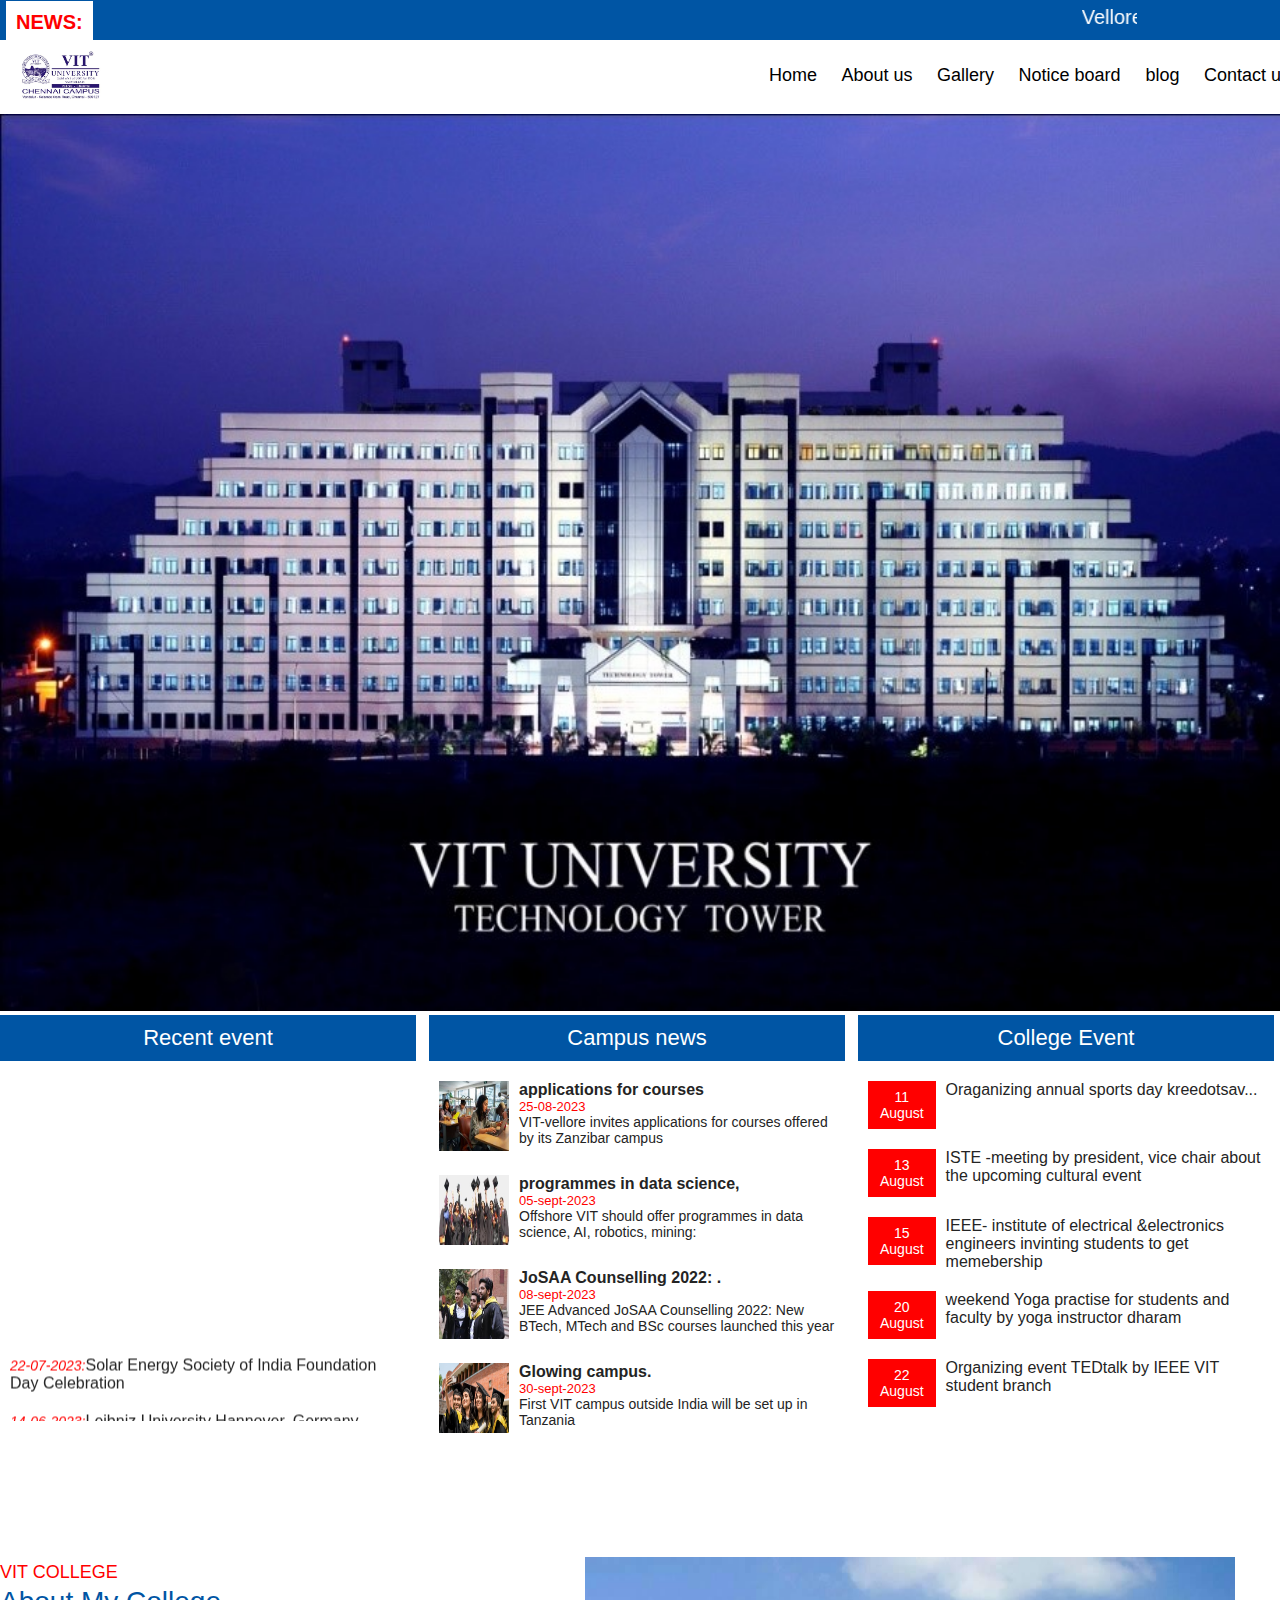
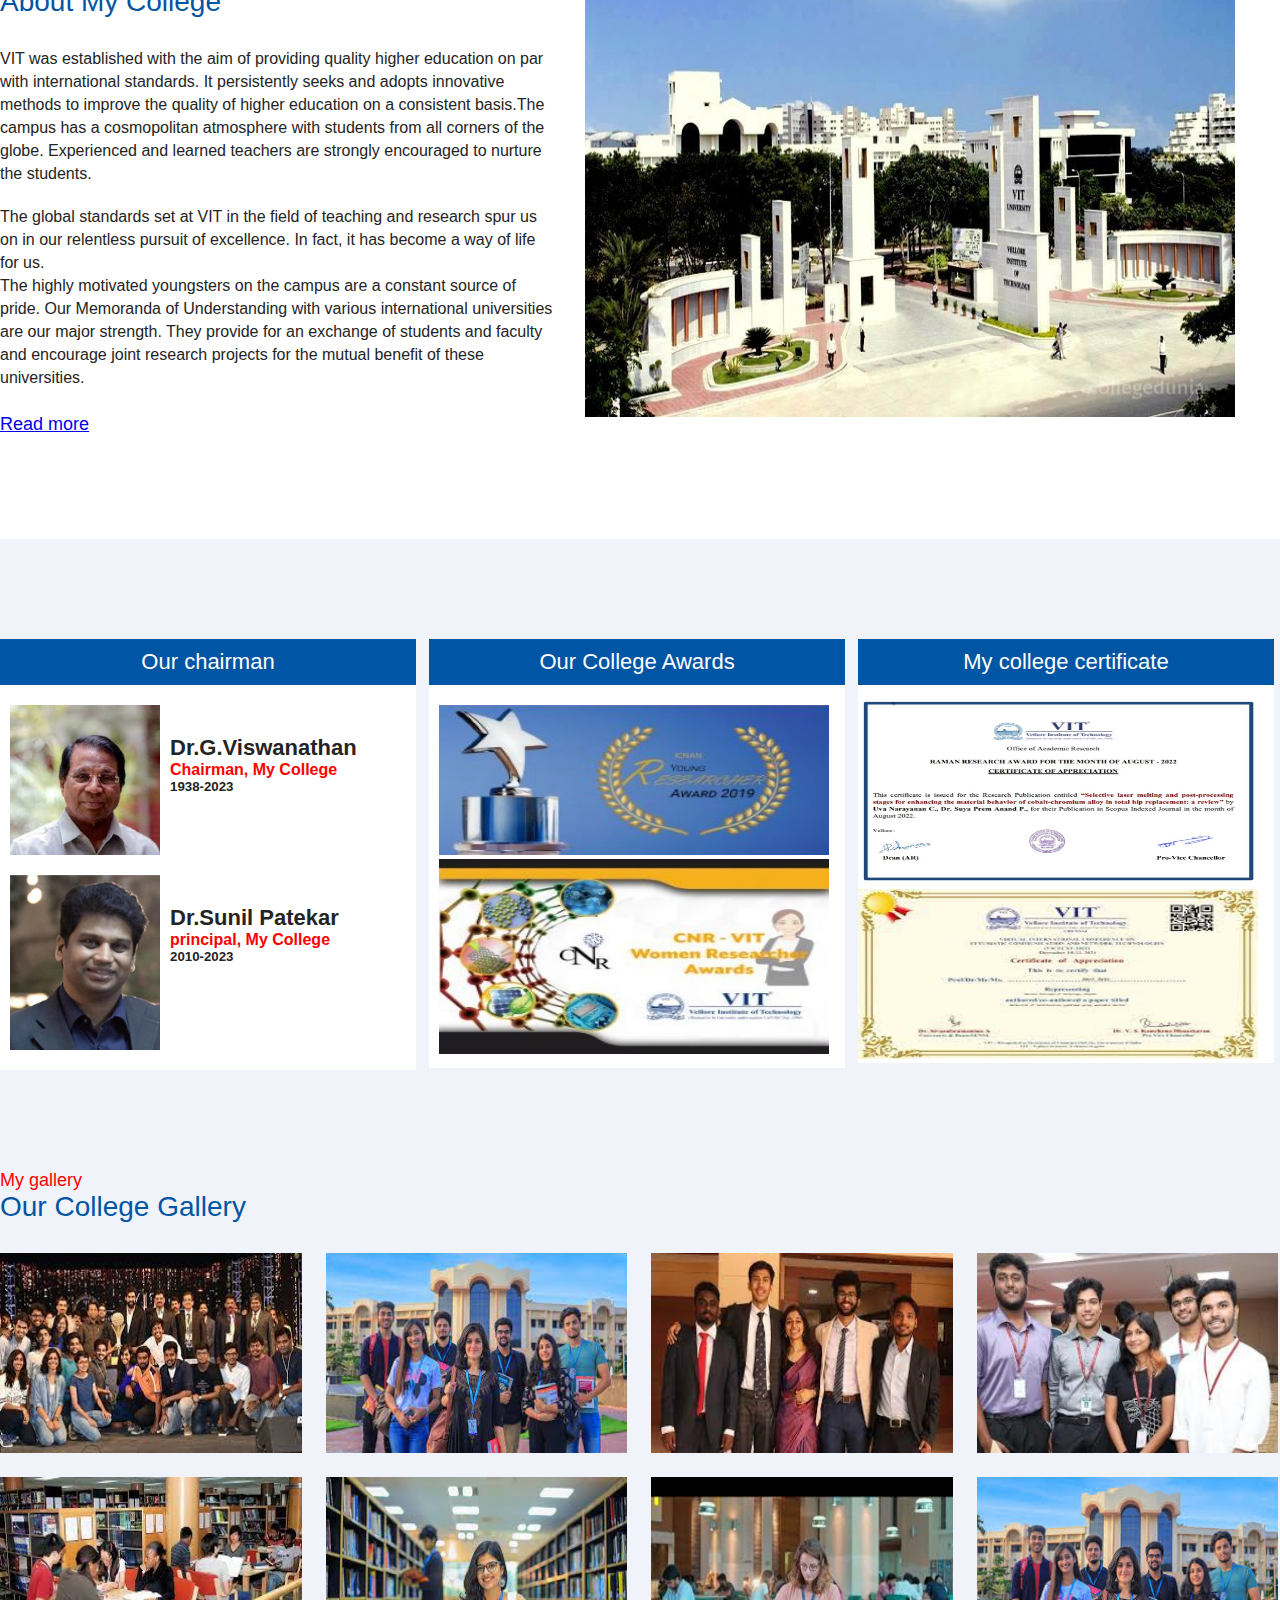
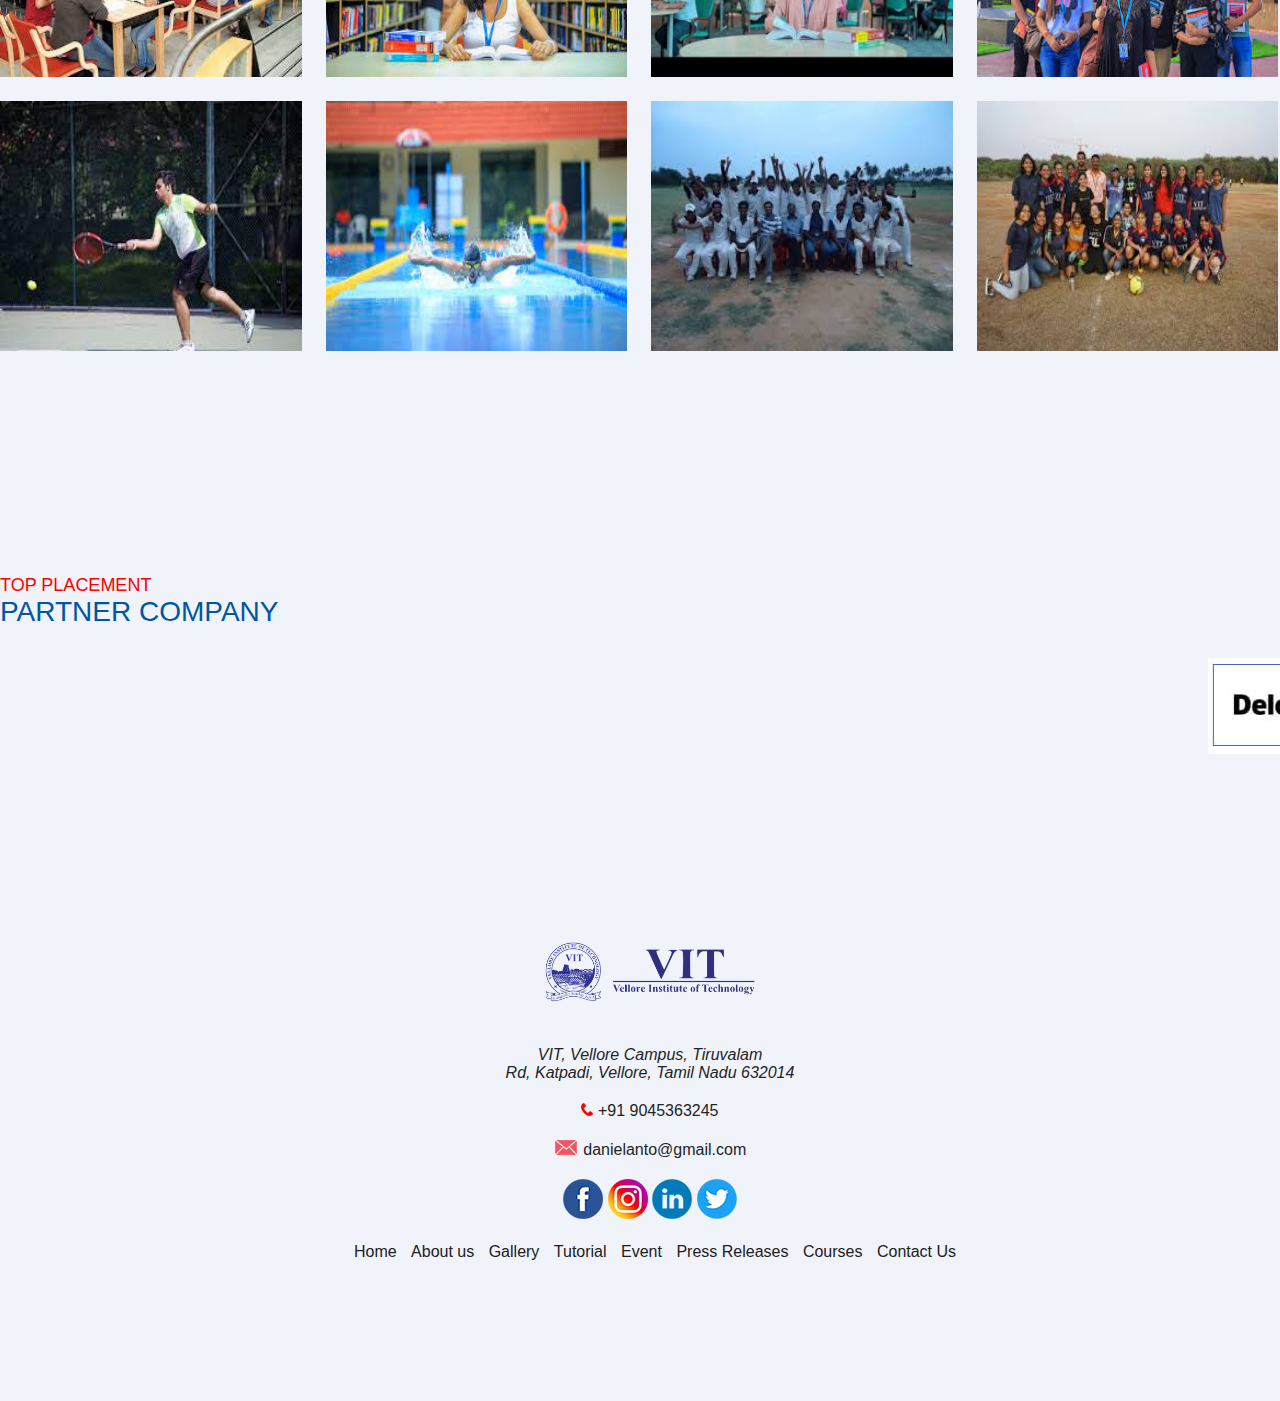
==== index.html @ 18731aa3 "carols_project" ====
<!DOCTYPE html>
<html>
  <head>
    <title> web page </title>
    <link rel="stylesheet" href="css/style.css">
  </head>
  <div class="header">
    <div class="container">
      <b> NEWS:</b>
      <marquee>
      Vellore Institute of Technology : Top Engineering college in India,Recoginzed by AICTE, #11th in engineering by NIRF ranking
       </marquee>
    </div>
  </div>
  <div class="container">
    <img src="image/CCC.jpg" class="logo">
     <nav>
      <a href="#">Home</a>
      <a href="#">About us</a>
      <a href="#">Gallery</a>
      <a href="#">Notice board </a>
      <a href="#">blog</a>
      <a href="#">Contact us</a>
     </nav>
  </div>
<div class="slider">
  <img src="image/vit.jpg">
</div>
<div class="main section">
  <div class="container">
    <div class="event">
      <h2 class="heading">Recent event</h2>
      <div>
      <marquee direction="up" scrollamount="7" style="height:340px">
        <ul>
          <li><i> 22-07-2023:</i>Solar Energy Society of India Foundation Day Celebration</li>
          <li><i>14-06-2023:</i>Leibniz University Hannover, Germany Academic Cooperation Meeting</li>
          <li><i>10-15-2023:</i>Inauguration of Schneider Electric - HMI (SELECT)</li>
           <li><i> 22-07-2023:</i>Role of Engineers for Sustainable cooling towards conference of parties</li>
          <li><i>14-06-2023:</i>17th Free Summer Coaching Camp 2023 Valedictory & Mini Marathon</li>
          <li><i>10-15-2023:</i>Two Days Exposure Visit Program for CBSE School Principals and Heads</li>
        </ul>
      </marquee>
    </div>
  </div>
<div class="event campus-news">
  <h2 class="heading"> Campus news</h2>
  <div>
    <ul>
      <li>
        <span class="campus-img">
        <img src="image/pic1.png" width="70" class="logo">
        </span>
        <h2> applications for courses</h2>
        <h6> 25-08-2023</h6>
      <p>VIT-vellore invites applications for courses offered by its Zanzibar campus</p>
      </li>
      <li>
        <span class="campus-img">
        <img src="image/pic2.png"width="70" class="logo" >
        </span>
        <h2>programmes in data science, </h2>
        <h6>05-sept-2023</h6>
      <p>Offshore VIT should offer programmes in data science, AI, robotics, mining:</p>
      </li>
      <li>
        <span class="campus-img">
        <img src="image/pic3.png" width="70"class="logo">
        </span>
        <h2>JoSAA Counselling 2022: .</h2>
        <h6>08-sept-2023</h6>
      <p>JEE Advanced JoSAA Counselling 2022: New BTech, MTech and BSc courses launched  this year</p>
      </li>
      <li>
        <span class="campus-img">
        <img src="image/pic4.png"width="70"class="logo">
        </span>
        <h2>Glowing campus.</h2>
        <h6>30-sept-2023</h6>
      <p> First VIT campus outside India will be set up in Tanzania</p>
              </li>
           </ul>
        </div>
      </div>
      <div class="event">
        <h2 class="heading">College Event</h2>
        <div>
          <ul>
            <li>
              <span class="event-date">11<br>August</span>
             Oraganizing annual sports day kreedotsav... 
            </li>
            <li>
              <span class="event-date">13<br>August</span>
              ISTE -meeting by president, vice chair about the upcoming cultural event 
            </li>
            <li>
              <span class="event-date">15<br>August</span>
              IEEE- institute of electrical &electronics engineers invinting students to get memebership
            </li>
            <li>
              <span class="event-date">20 <br>August</span>
             weekend Yoga practise for students and faculty by yoga instructor dharam 
            </li>
            <li>
              <span class="event-date">22<br>August</span>
              Organizing event  TEDtalk by IEEE VIT student branch 
            </li>
          </ul>
        </div>
      </div>
      </div>
      </div>
      <div class="main-section">
        <div class="container about-us">
          <div>
            <h4 class="subhead">VIT COLLEGE</h4>
            <h2 class="heading">About My College</h2>

            <p> VIT was established with the aim of providing quality higher education on par with international standards. It persistently seeks and adopts innovative methods to improve the quality of higher education on a consistent basis.The campus has a cosmopolitan atmosphere with students from all corners of the globe. Experienced and learned teachers are strongly encouraged to nurture the students.</p><p> The global standards set at VIT in the field of teaching and research spur us on in our relentless pursuit of excellence. In fact, it has become a way of life for us.<br> The highly motivated youngsters on the campus are a constant source of pride. Our Memoranda of Understanding with various international universities are our major strength. They provide for an exchange of students and faculty and encourage joint research projects for the mutual benefit of these universities.</p>
            
            <a href="#"> Read more </a>
            </div>
          <img src="image/cam.jpg" height="460"> 
        </div>
</div>
<div class="main-section Award bg-color">
  <div class="container">
    <div class="event">
      <h2 class="heading"> Our chairman</h2>
      <div class="chairman">
        <ul>
          <li>
            <span class="campus-img">
              <img src="image/vit3.png">
            </span>
            <h2> Dr.G.Viswanathan </h2>
            <h4>Chairman, My College</h4>
            <h5> 1938-2023</h5> 
          </li>
            <li>
              <span class="campus-img">
                <img src="image/vit 4.png">
              </span>
              <h2> Dr.Sunil Patekar </h2>
              <h4>principal, My College</h4>
              <h5> 2010-2023</h5> 
            </li>
        </ul>
      </div>
    </div>
    <div class="event">
      <h2 class="heading">Our College Awards</h2>
      <div>
        <img src="image/award 1.jpg" height="150px" width="390px">
        <img src="image/award.jpg" height="195px" width="390px">
        
      </div>
    </div>
    <div class="event">
      <div class="heading">My college certificate </div>
      <img src="image/cert 1.jpg" height="190px" width="400px">
      <img src="image/cert 2.jpeg" height="170px" width="400px">
  </div>
  
</div>
<div class="main-section gallery bg-color">
  <div class="container">
    <h4 class="subhead">My gallery</h4>
    <h2 class="heading">Our College Gallery</h2>
    <img src="image/qwe 1.jpeg" height="200">
    <img src="image/qwe 2.jpeg"height="200">
    <img src="image/qwe 3.jpeg"height="200">
    <img src="image/qwe 4.jpeg" height="200" width="300" >
    <img src="image/qwe 5.jpeg"height="200">
    <img src="image/qwe 6.jpeg"height="200">
    <img src="image/qwe 8.jpeg"height="200">
    <img src="image/qwe 11.jpeg"height="200">
    <img src="image/qwe12.jpeg" width="300" height="250">
    <img src="image/qwe13.jpeg"width="300" height="250">
    <img src="image/qwe14.jpeg"width="300" height="250">
    <img src="image/qwe15.jpeg"width="300" height="250">
  </div>
</div>
<div class="main-section">
  <div class="container">
    <h4 class="subhead"> TOP PLACEMENT</h4>
    <h2 class="heading"> PARTNER COMPANY</h2>
    <marquee class="placement" direction="left" scrollamount="10">
      <img src="image/1.jpg">
    </marquee>
  </div>
</div>
<div class="footer">
  <div class="container">
    <div class="footer-sect">
      <img src="image/logo-1.png" class="footer-logo">
    </div>
    <div class="footer-sect">
      <address>
        VIT, Vellore Campus, Tiruvalam <br>Rd, Katpadi, Vellore, Tamil Nadu 632014
      </address> 
      <div class="footer-sect">
        <img src="image/icon-tel.png"> +91 9045363245
      </div>
      <div class="footer-sect">
      <img src="image/icon-mail.png"> danielanto@gmail.com
    </div>
    <div class="footer-sect">
      <img src="image/icon-fb.png">
      <img src="image/icon-in.png">
      <img src="image/icon-li.png">
      <img src="image/icon-tw.png">
    </div>
    <div class="footer-sect">
      <a href="#">Home</a>
      <a href="#">About us</a>
      <a href="#">Gallery</a>
      <a href="#">Tutorial </a>
      <a href="#">Event</a>
      <a href="#">Press Releases </a>
      <a href="#">Courses</a>
      <a href="#">Contact Us</a>
    </div>
  </div>
</div>


</html>
---- css/style.css ----
*{
  margin:0px;
  padding:0px;
  box-sizing:border-box;
}
html,body{
  font-family: roboto,sans-serif,arial;
  font-size: 16px;

  color:#242424;
}
.container{
  width: 1300px;
  margin: 0px auto;
}
.header{
  background:#0055a4;
  padding: 6px;
}
.header b{
  background: #fff;
  color: red;
  padding: 10px;
  font-size: 20px;
}
.header marquee{
  font-size: 20px;
  color: white;
  width: 80%
}
.logo{
  height: 70px;
}
nav {
  float:right;
  padding:25px 0px;
}
nav a{
  color:black;
  text-decoration: none;
  font-size: 18px;
  padding:2px 10px;
  font-weight:500;
}
.slider img{
  width:100%;
}
.bg-color{
  background: #f0f3fa;
}
.main-section{
  width: 100%;
  float:left;
  padding:100px 0px 100px 0px;
}
.event{
  width:32%;
  margin-right: 1%;
  float:left;
  background: white;
}
.event i{
  color:red;
  font-size:14px;
}
.event div{
  padding: 10px;
}
.event .heading{
  padding: 10px;
  color:white;
  background: #0055a4;
  text-align:center;
  font-size: 22px;
  font-weight: 400;
  margin-bottom: 10px;
}
.event ul li{
  margin-bottom: 20px;
  width:100%;
  float:left;
  list-style:none;
}
.campus-news span{
  width:80px;
  float: left; 
}
.campus-news h2{
  font-weight: 600;
  font-size: 16px;
}
.campus-news h6{
  font-weight: 500;
  font-size: 13px;
  color:red;
}
.campus-news p{
  font-size:14px;
}
.event-date{
  background: red;
  float: left;
  text-align: center;
  font-size: 14px;
  color: white;
  padding: 8px 12px;
  margin-right: 10px;
}



.heading{
  font-size: 28px;
  font-weight: 500;
  margin-bottom: 30px;
  color: #0055a4;
}
.subhead{
  font-size: 18px;
  color: red;
  font-weight:500;
}
.about-us div{
  width: 45%;
  float: left;
  line-height: 30px;
  font-size: 18px;
}
.about-us h4{
  font-size: 18px;
  color: red;
  font-weight:500;
}
.about-us p{
  font-size: 16px;
  margin-bottom: 20px;
  padding-right: 30px;
  line-height: 23px;
}
.about-us img{
  width:50%;
  float: left;
}
.award p{
  width: 100%;
  float: left;
  font-size: 16px;
}
.award img{
  width: 100%;
}
.award b{
  min-width:115px;
  float: left;
  margin-bottom: 20px;
}
.award h3{
  font-size: 23px;
  margin-bottom: 20px;
  text-align: center;
}
.chairman img{
  width: 150px;
  float: left;
  margin-right: 10px;
}
.chairman h2{
  font-size: 22px;
  margin-top: 30px;
}
.chairman h4{
  font-size: 16px;
  color: red;
  font-weigh:400 ;
}
.gallery img{
  width: 23.2%;
  margin-right: 1.5%;
  margin-bottom: 20px;
}
.footer{
  background: #f0f3fa;
  padding: 40px 0px;
  width: 100%;
  float: left;
}
.footer-logo{
  height: 100px;
  width: auto;
}
.footer-sect{
  width: 100%;
  float: left;
  text-align: center;
  margin-top: 20px;
  font-size: 16px;
}
.footer-sect a{
  color: #202020;
  margin-left: 10px;
  text-decoration: none;
}
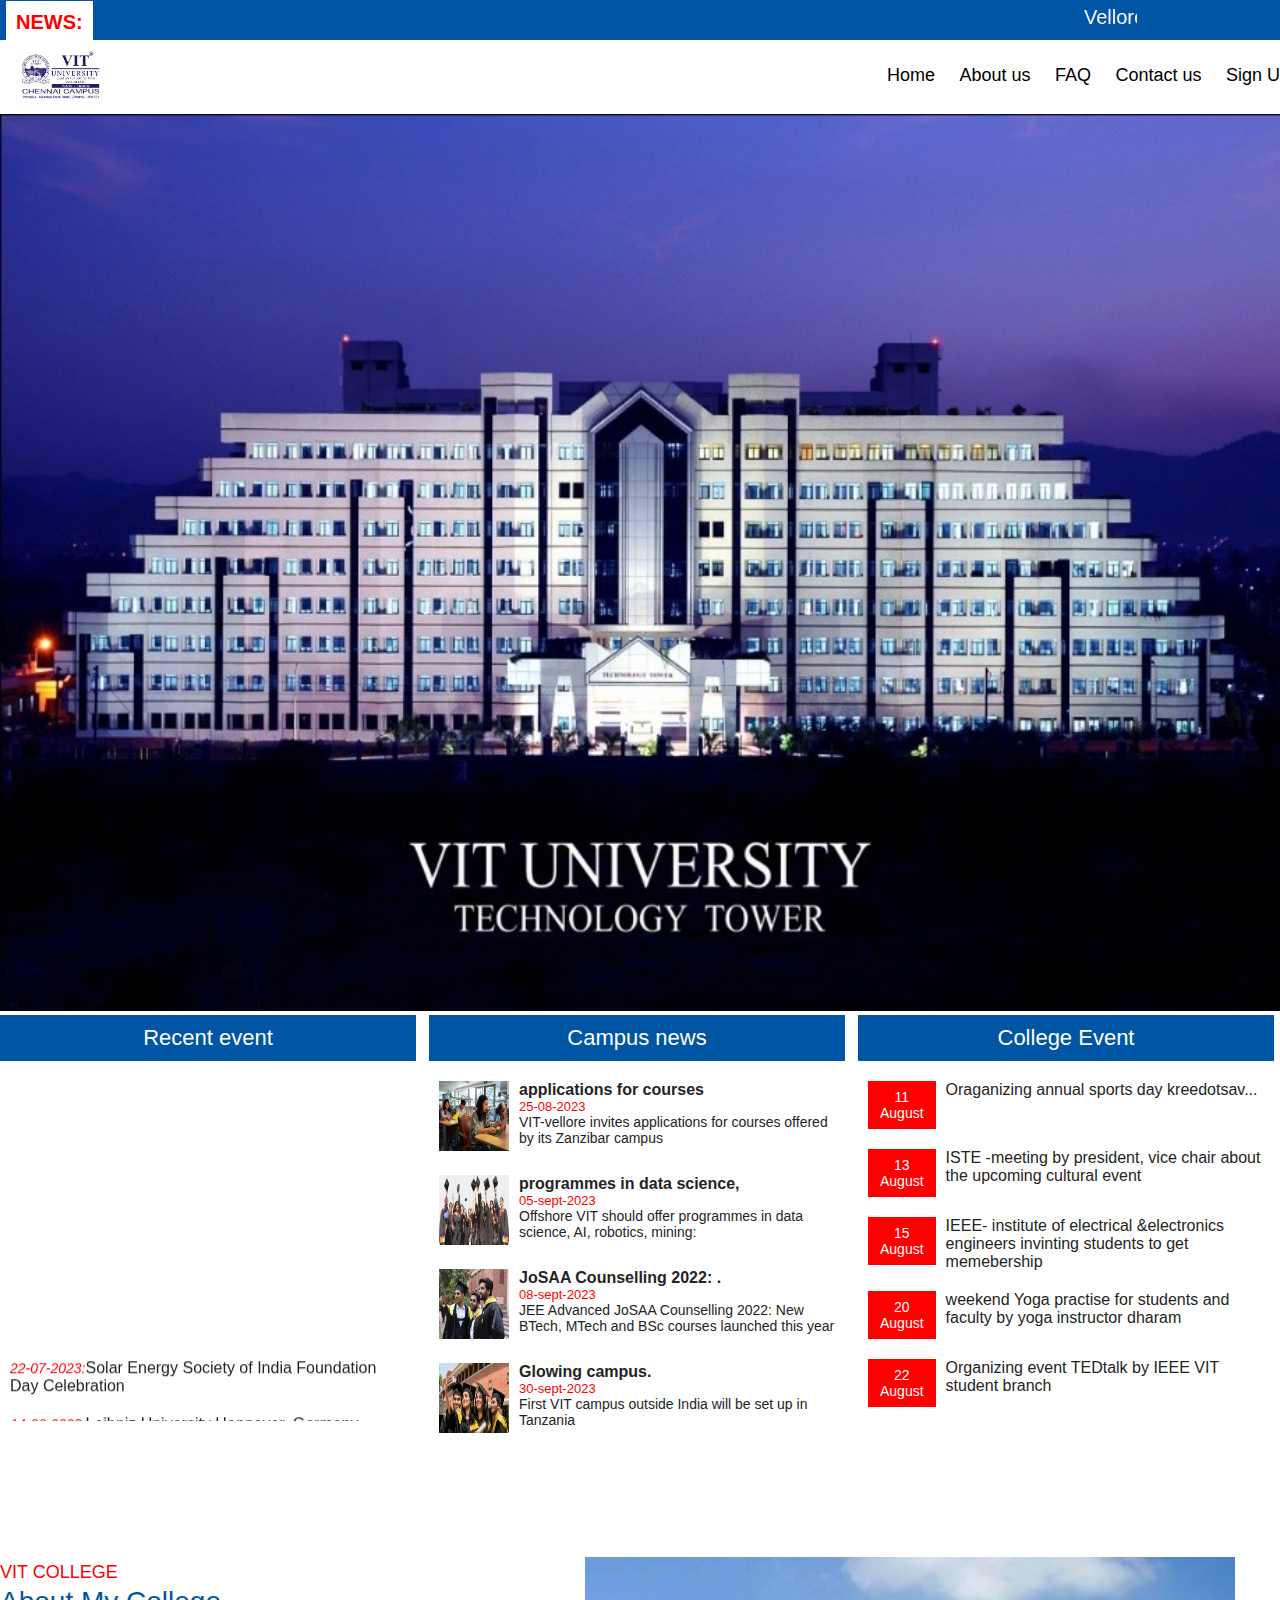
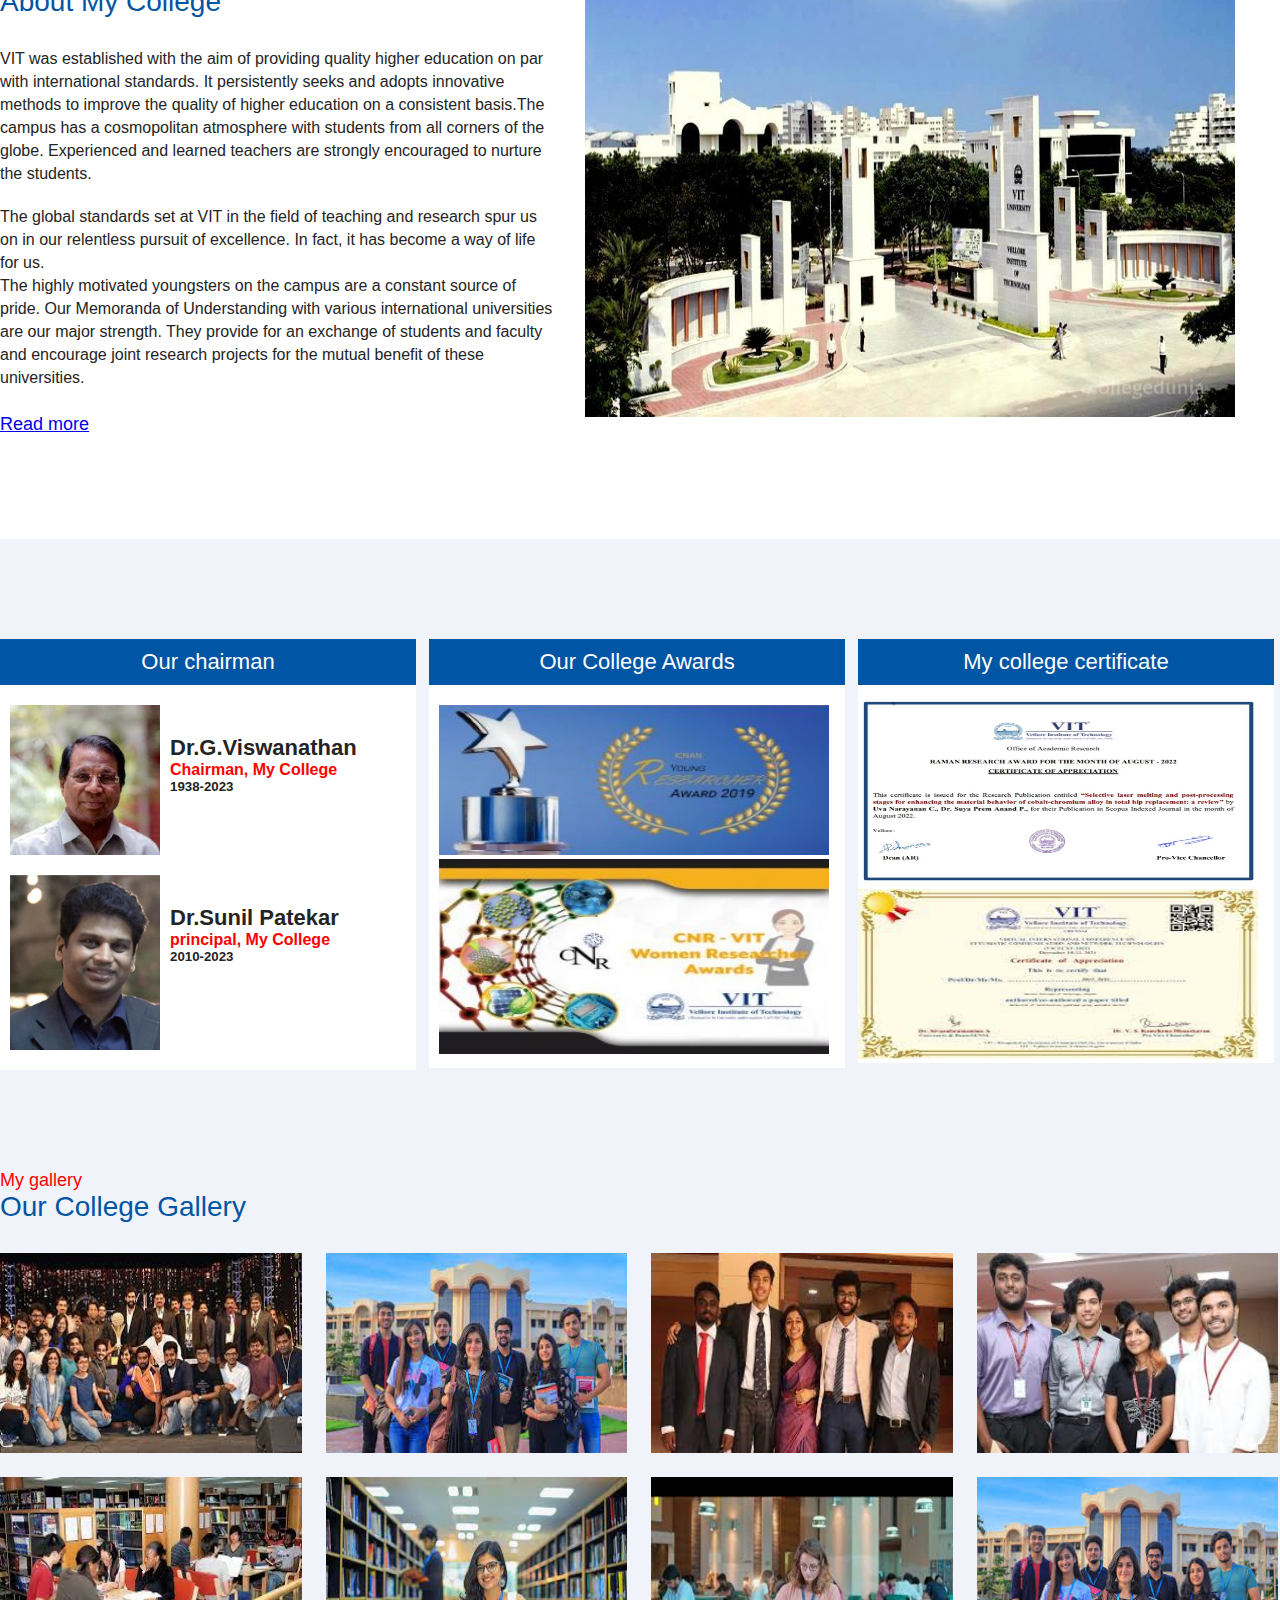
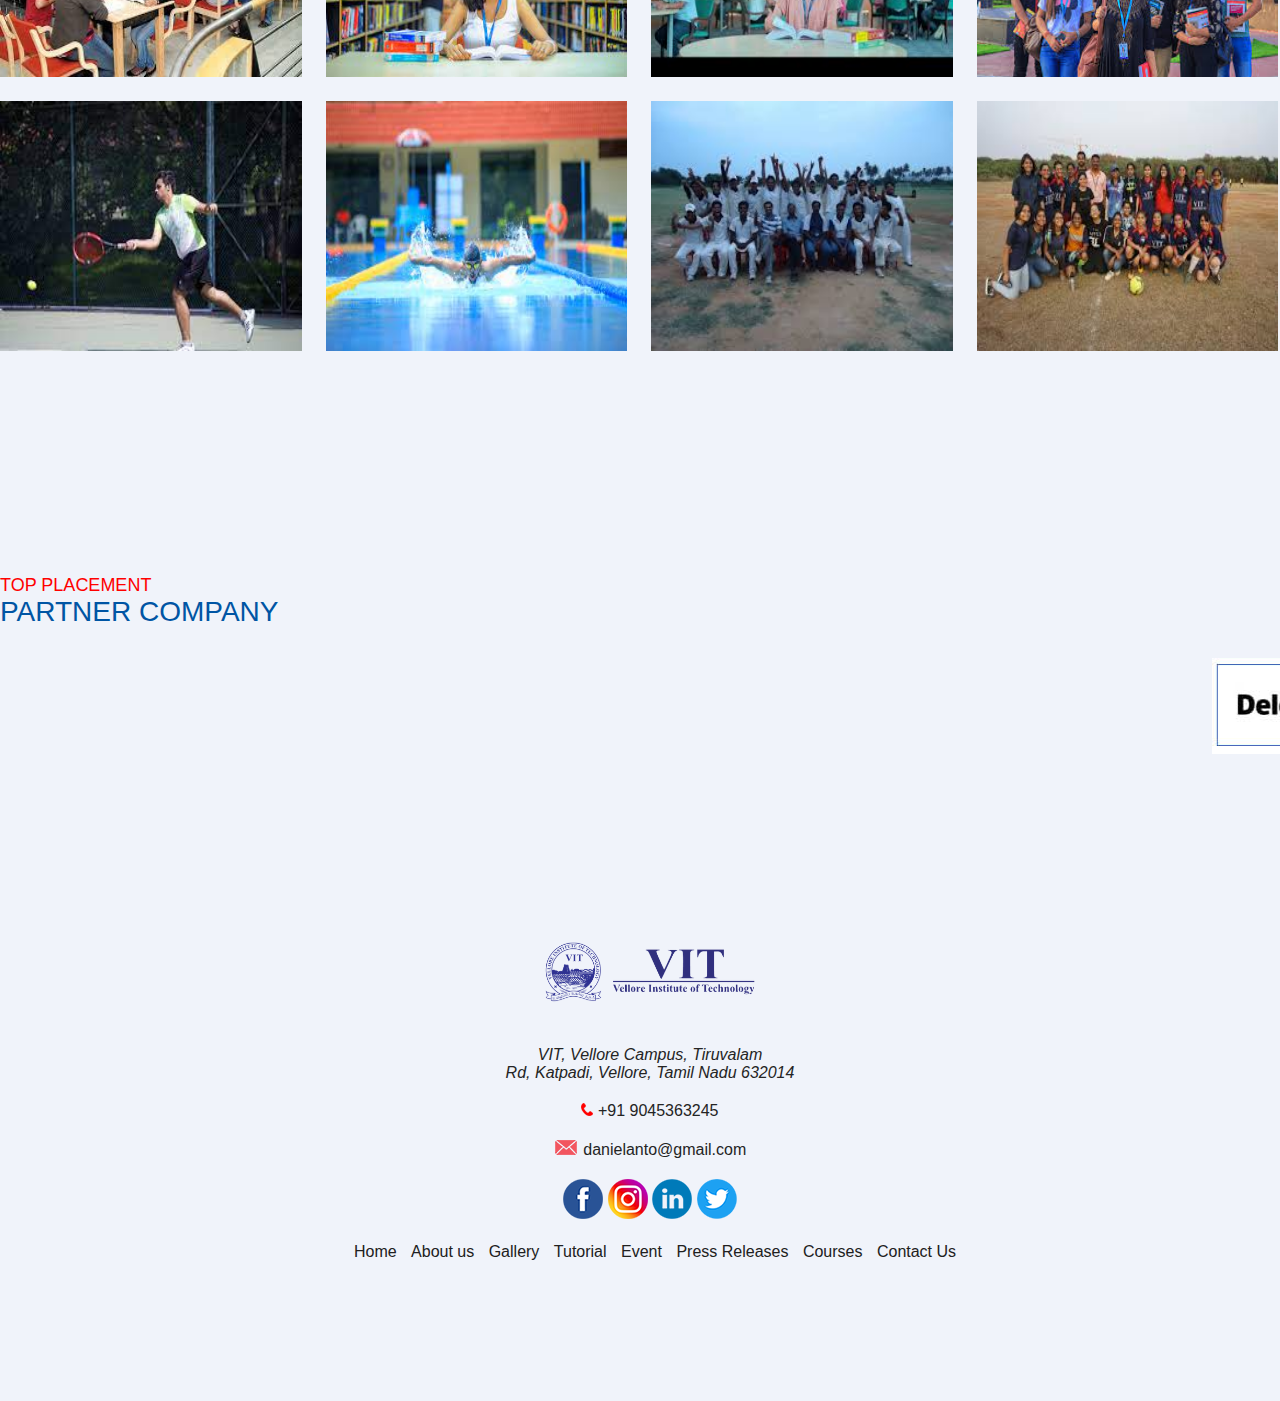
==== commit d1c67f1a: "caorl_made_changes" ====
--- a/index.html
+++ b/index.html
@@ -15,12 +15,11 @@
   <div class="container">
     <img src="image/CCC.jpg" class="logo">
      <nav>
-      <a href="#">Home</a>
-      <a href="#">About us</a>
-      <a href="#">Gallery</a>
-      <a href="#">Notice board </a>
-      <a href="#">blog</a>
+      <a href="home.html">Home</a>
+      <a href="About.html">About us</a>
+      <a href="#">FAQ</a>
       <a href="#">Contact us</a>
+      <a href="Sign.html">Sign Up</a>
      </nav>
   </div>
 <div class="slider">
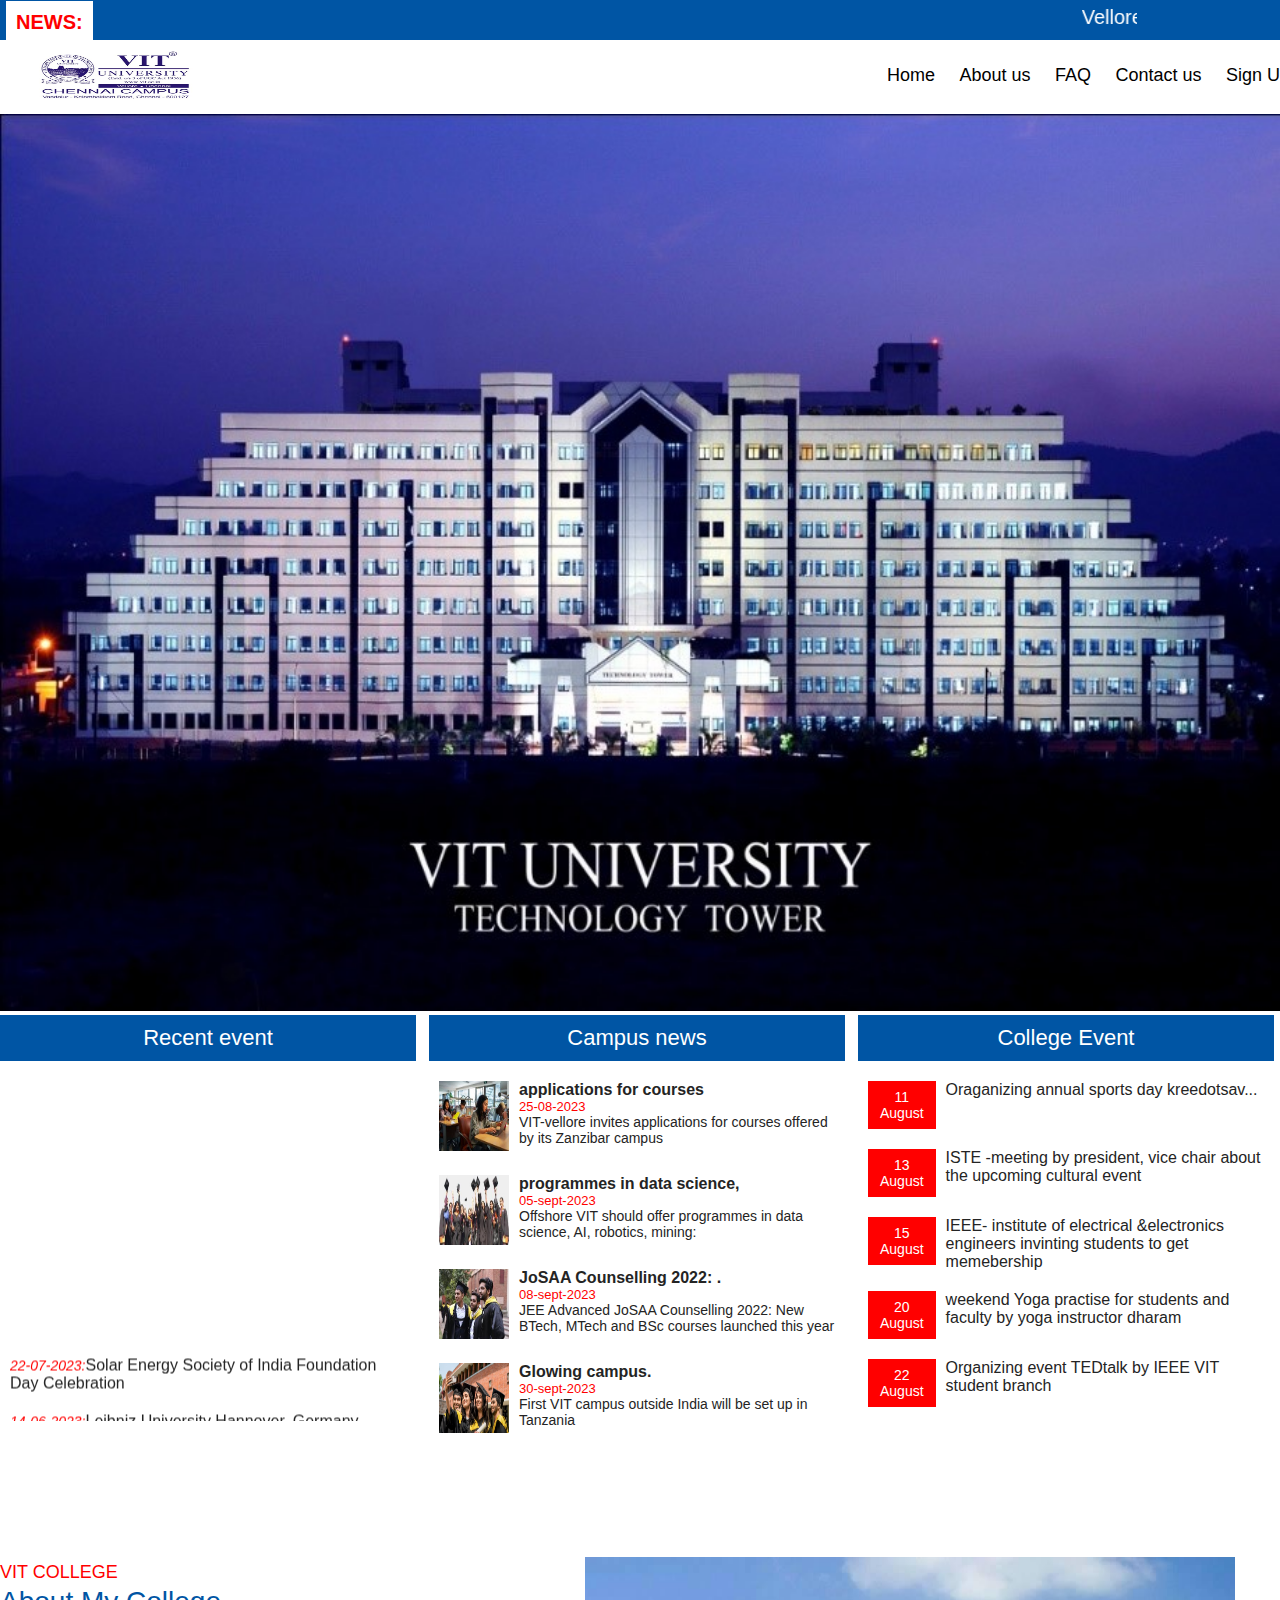
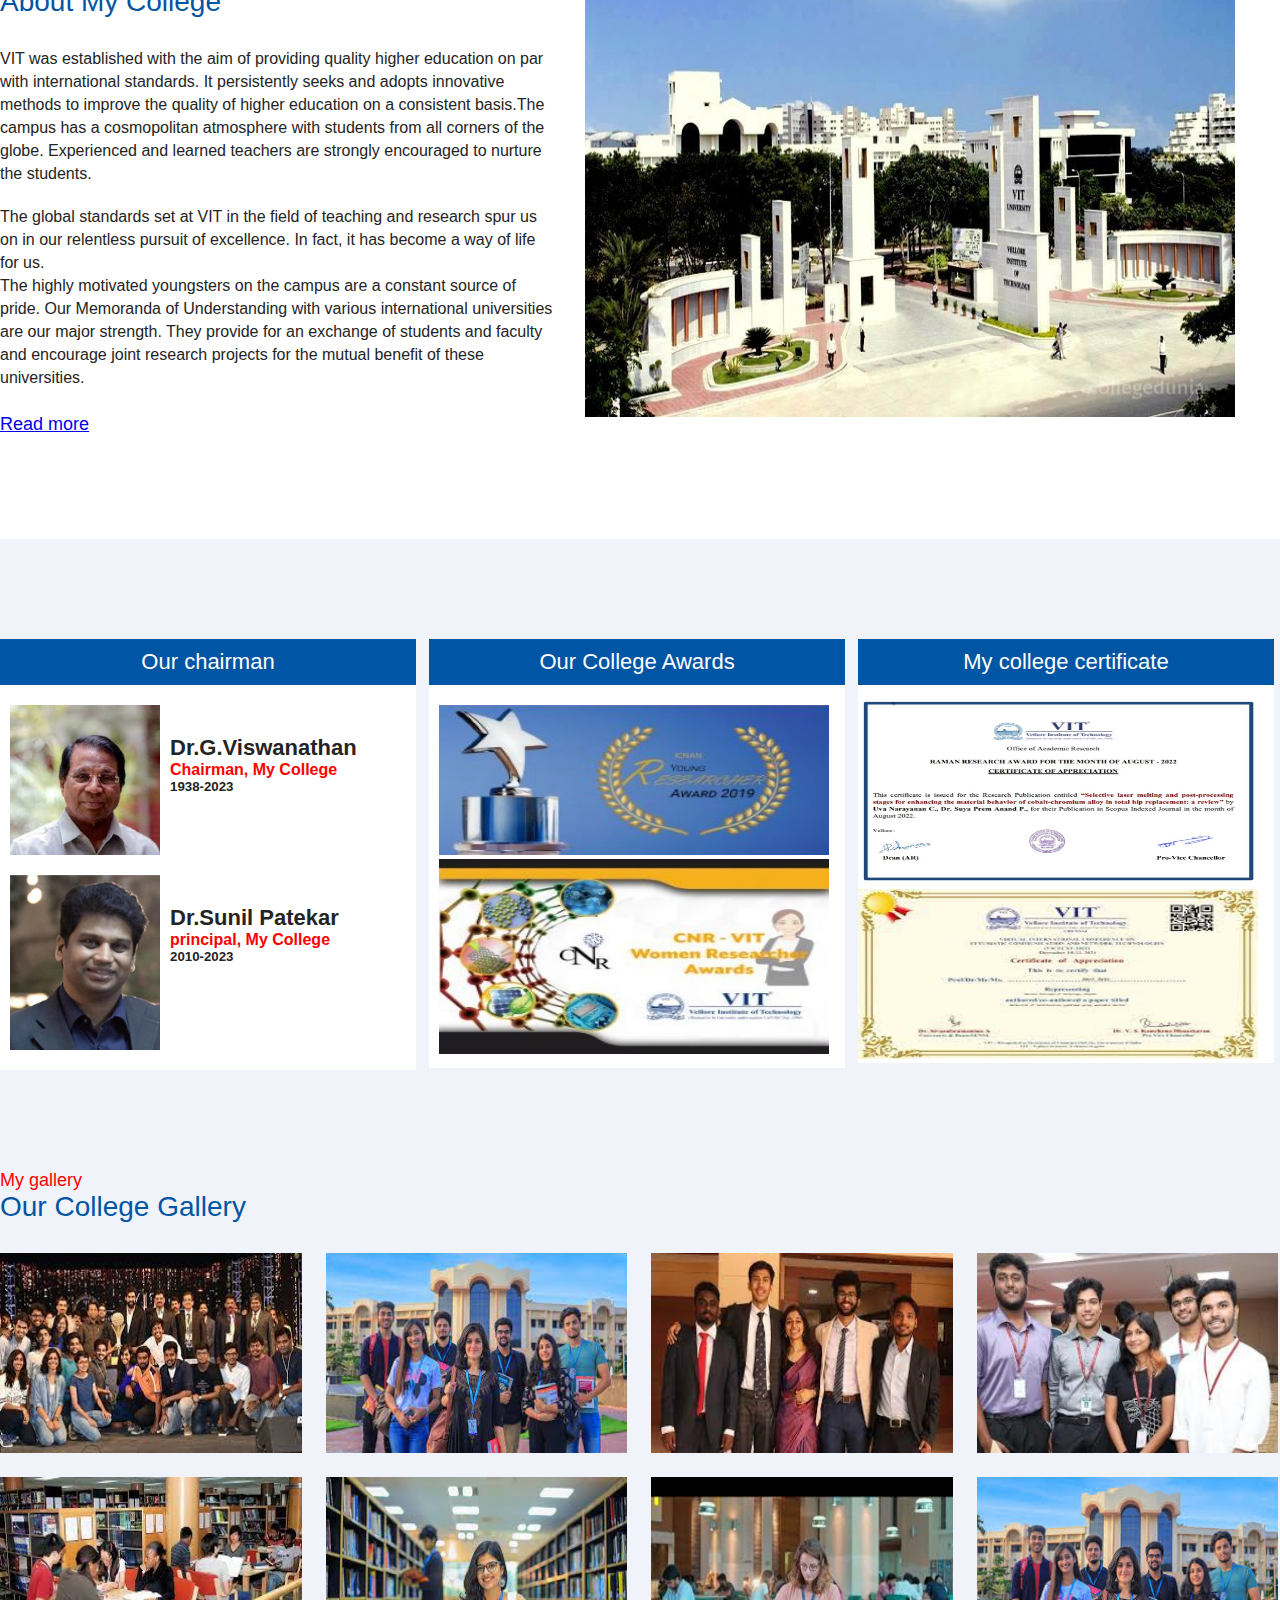
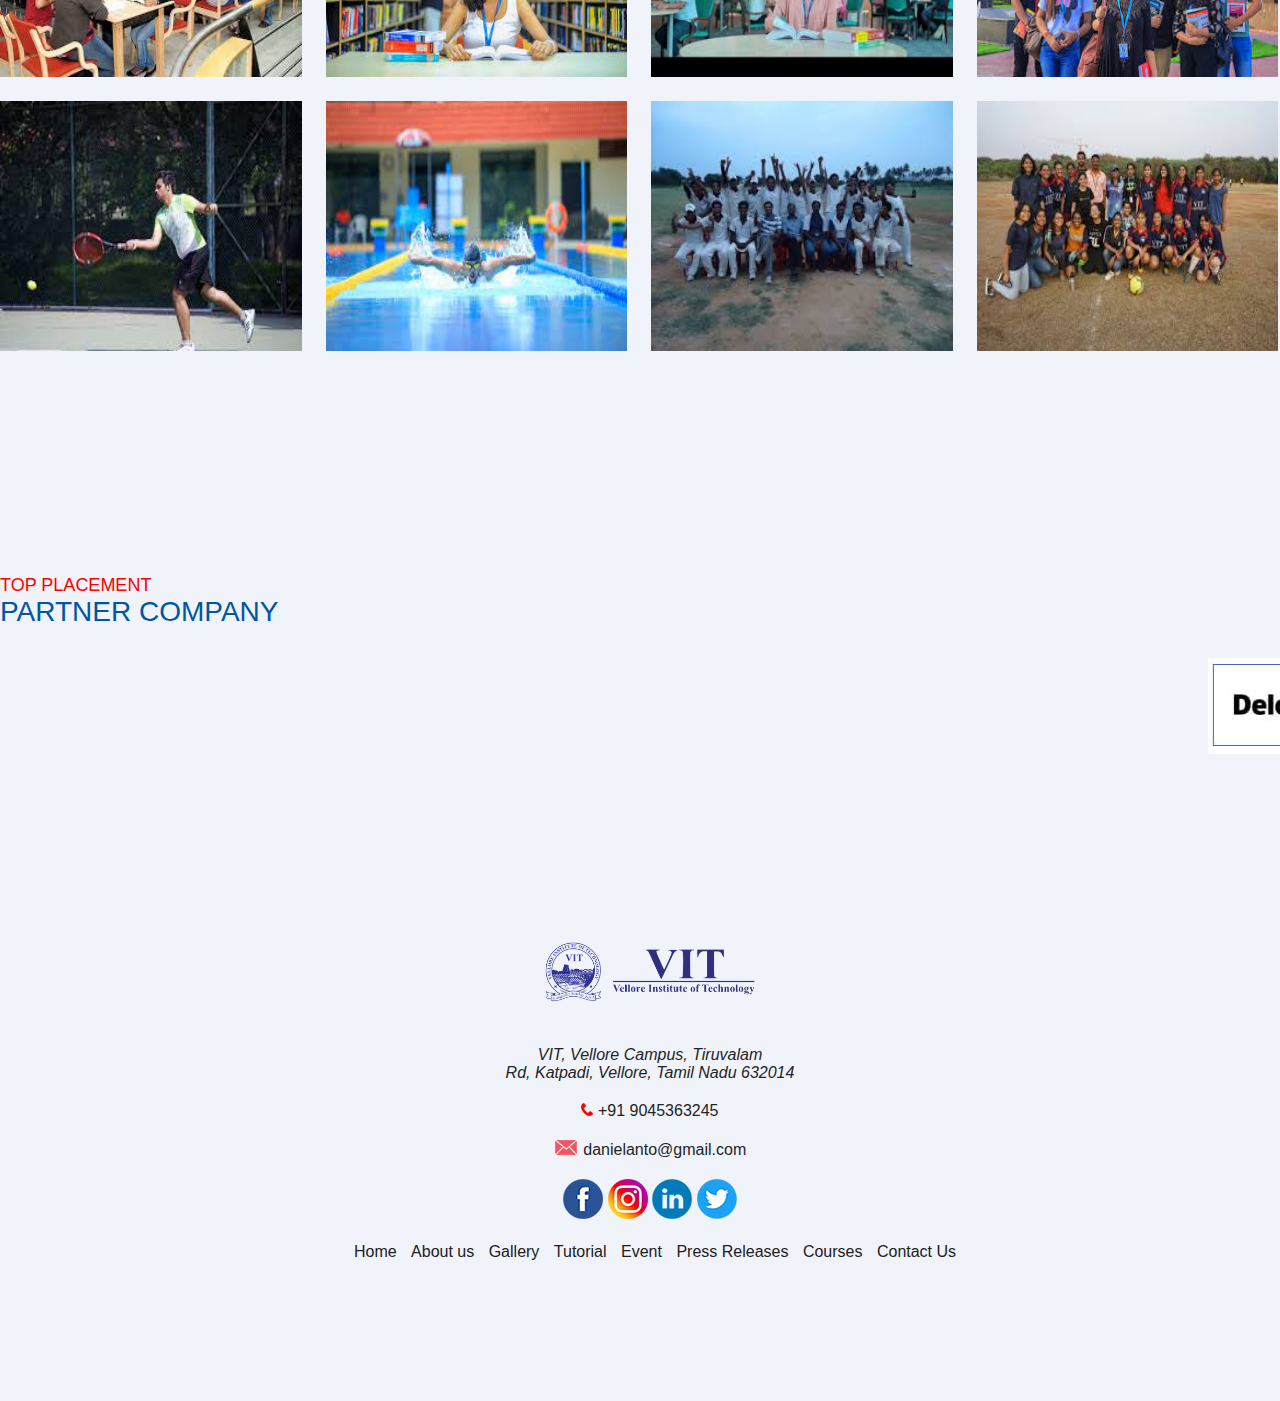
==== commit 5c6bca7d: "carols changes" ====
--- a/index.html
+++ b/index.html
@@ -13,11 +13,11 @@
     </div>
   </div>
   <div class="container">
-    <img src="image/CCC.jpg" class="logo">
+    <img src="image/CCC.jpg" width="230" class="logo">
      <nav>
-      <a href="home.html">Home</a>
+      <a href="">Home</a>
       <a href="About.html">About us</a>
-      <a href="#">FAQ</a>
+      <a href="faq.html">FAQ</a>
       <a href="#">Contact us</a>
       <a href="Sign.html">Sign Up</a>
      </nav>
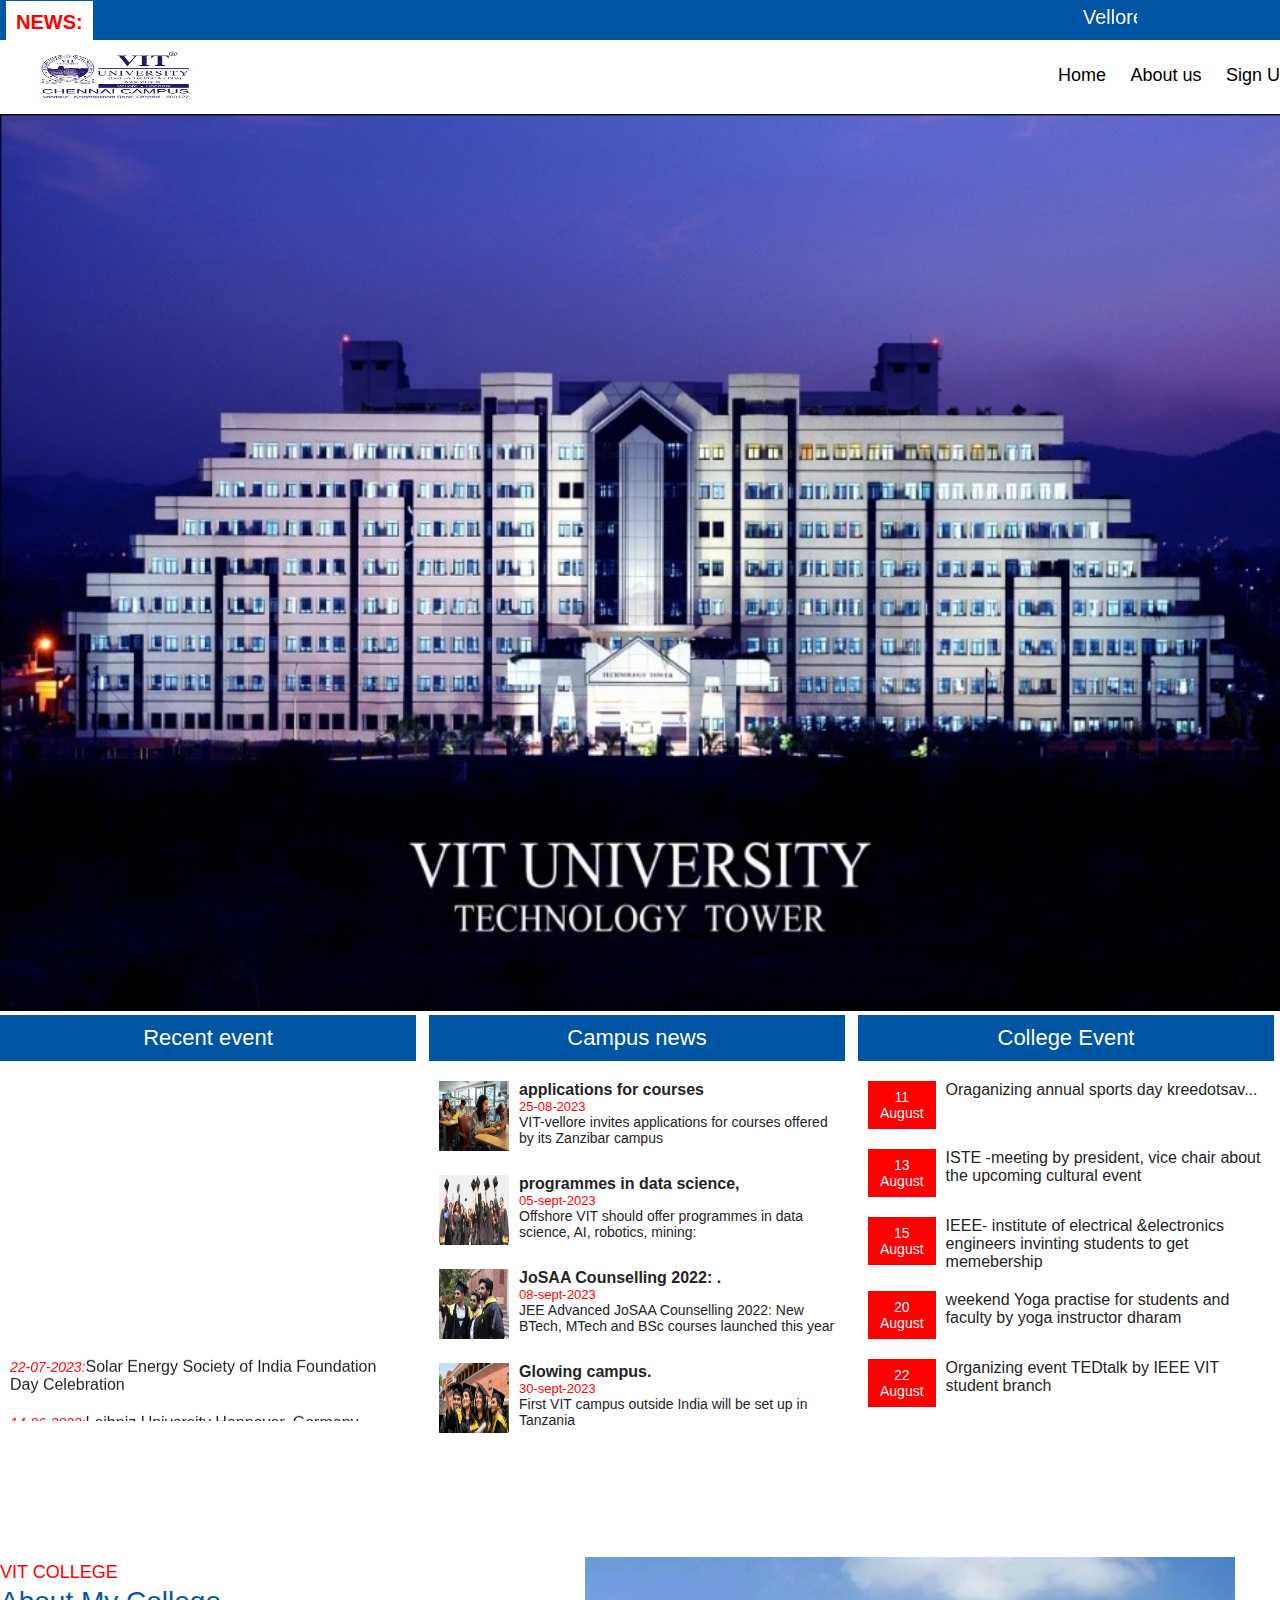
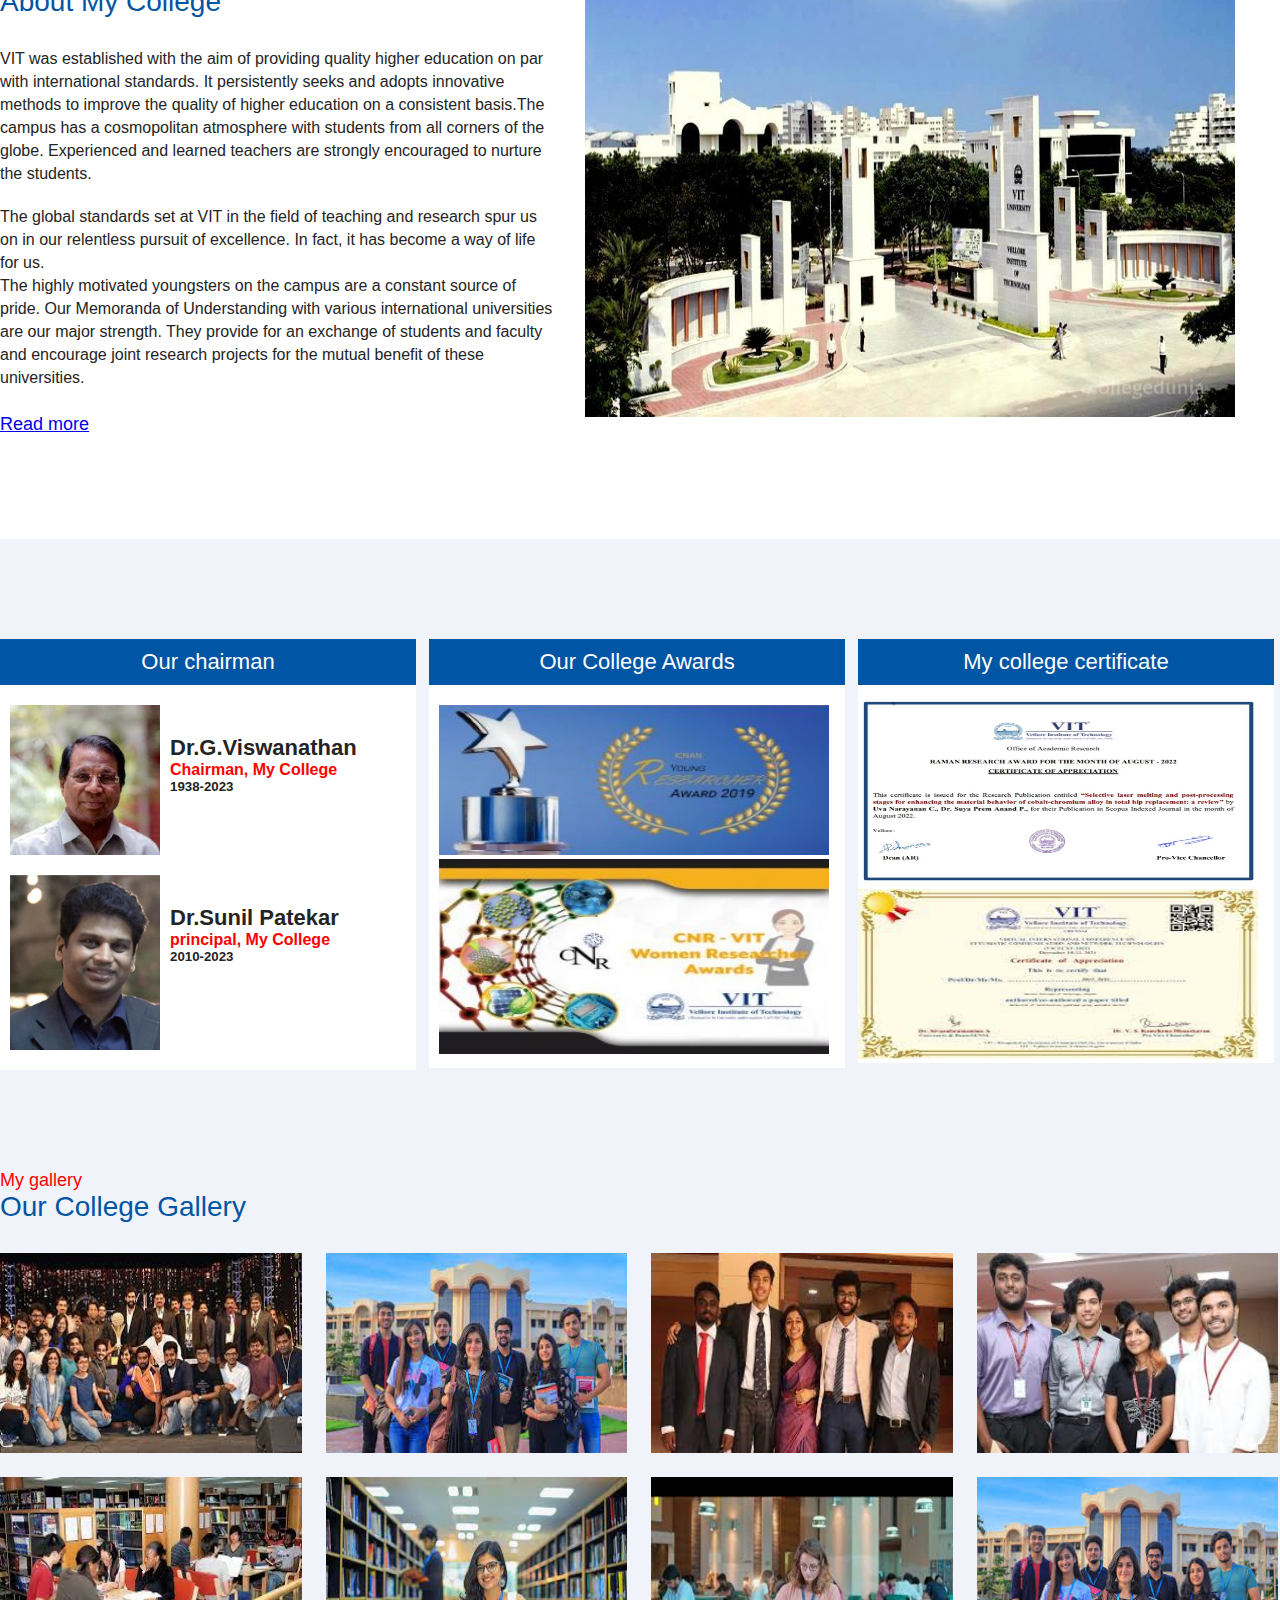
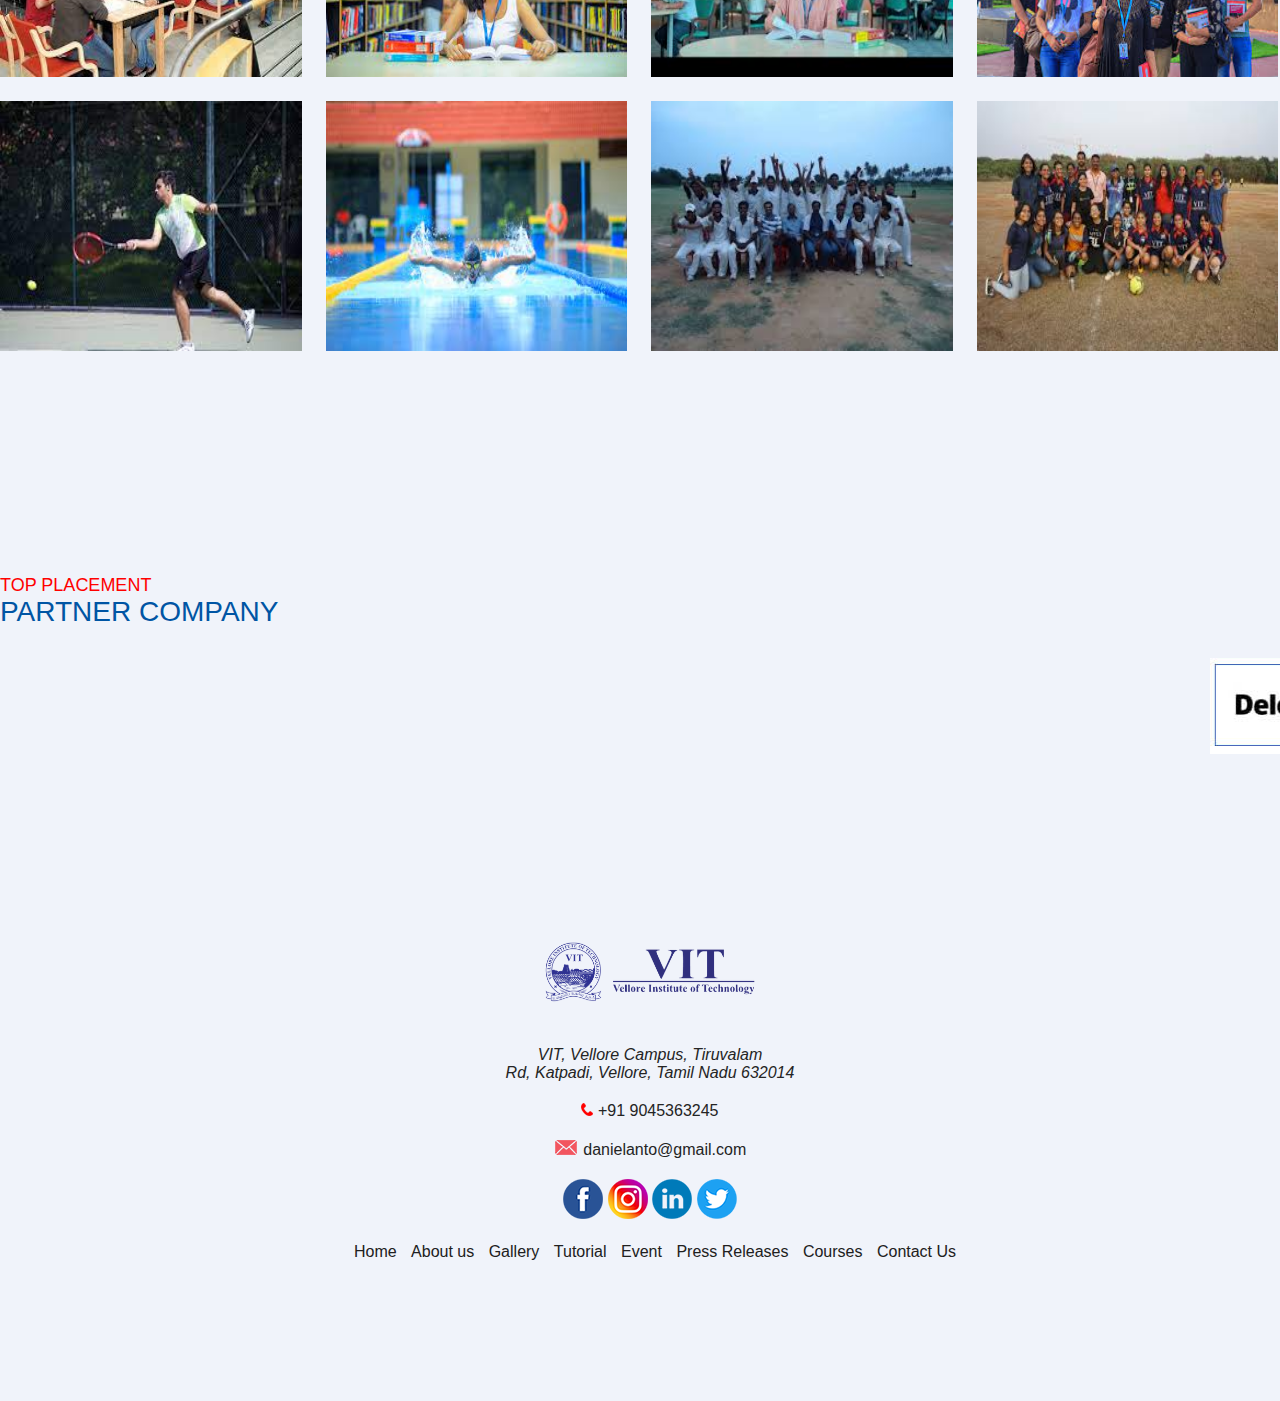
==== commit 747055ae: "updated" ====
--- a/index.html
+++ b/index.html
@@ -15,10 +15,8 @@
   <div class="container">
     <img src="image/CCC.jpg" width="230" class="logo">
      <nav>
-      <a href="">Home</a>
+      <a href="home.html">Home</a>
       <a href="About.html">About us</a>
-      <a href="faq.html">FAQ</a>
-      <a href="#">Contact us</a>
       <a href="Sign.html">Sign Up</a>
      </nav>
   </div>
@@ -118,7 +116,7 @@
 
             <p> VIT was established with the aim of providing quality higher education on par with international standards. It persistently seeks and adopts innovative methods to improve the quality of higher education on a consistent basis.The campus has a cosmopolitan atmosphere with students from all corners of the globe. Experienced and learned teachers are strongly encouraged to nurture the students.</p><p> The global standards set at VIT in the field of teaching and research spur us on in our relentless pursuit of excellence. In fact, it has become a way of life for us.<br> The highly motivated youngsters on the campus are a constant source of pride. Our Memoranda of Understanding with various international universities are our major strength. They provide for an exchange of students and faculty and encourage joint research projects for the mutual benefit of these universities.</p>
             
-            <a href="#"> Read more </a>
+            <a href="read.html"> Read more </a>
             </div>
           <img src="image/cam.jpg" height="460"> 
         </div>
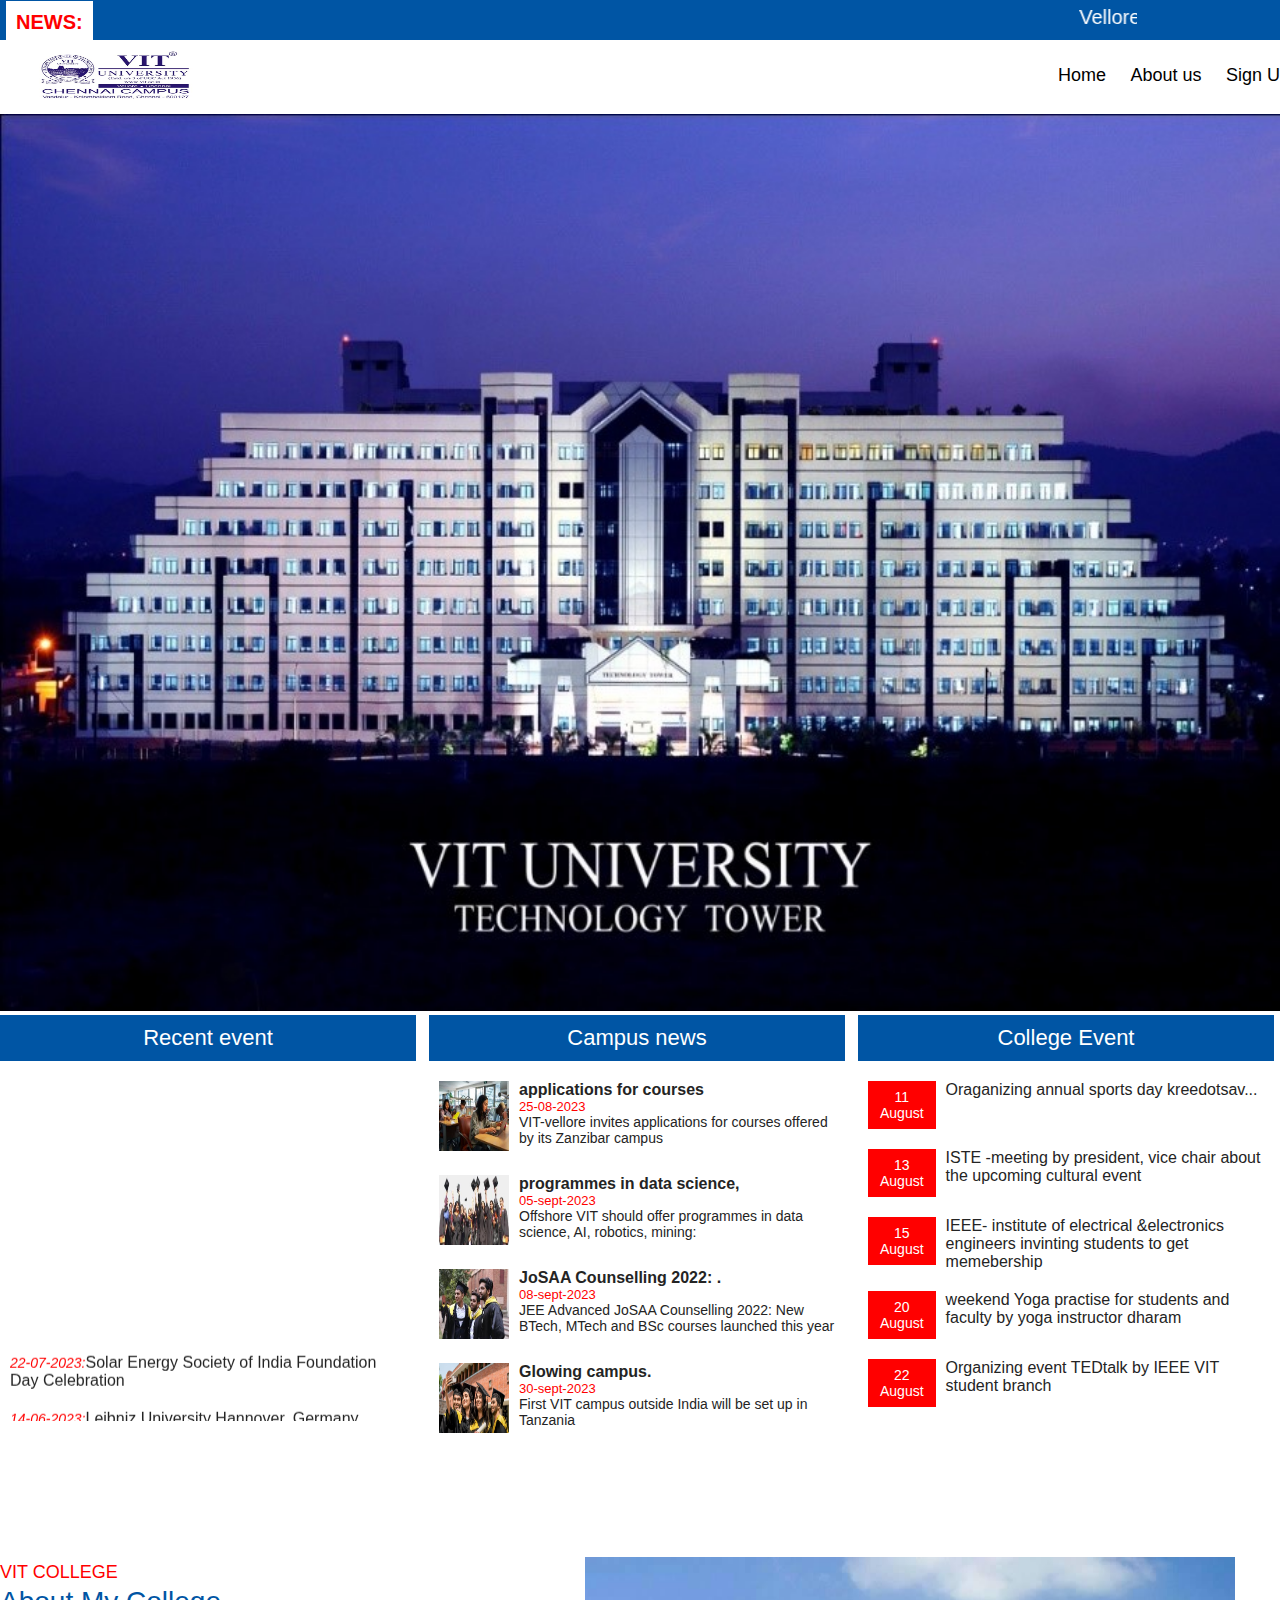
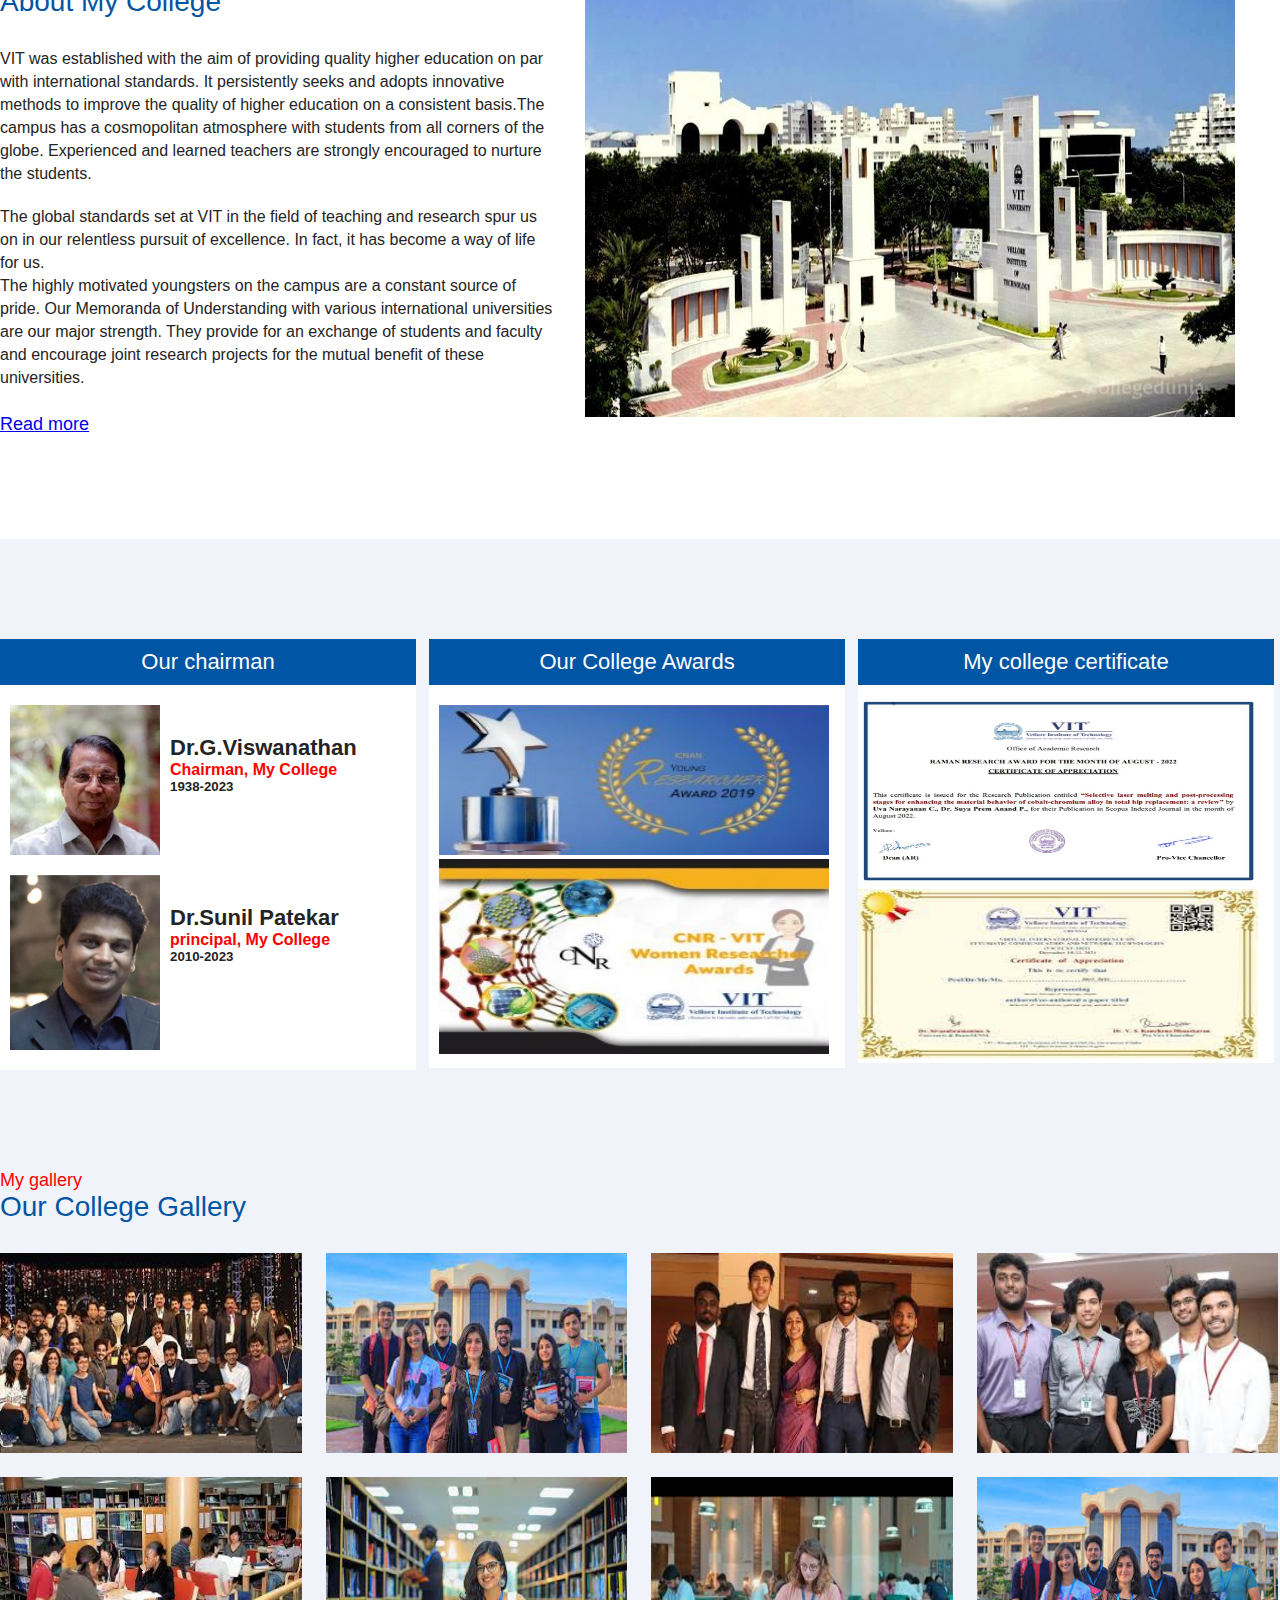
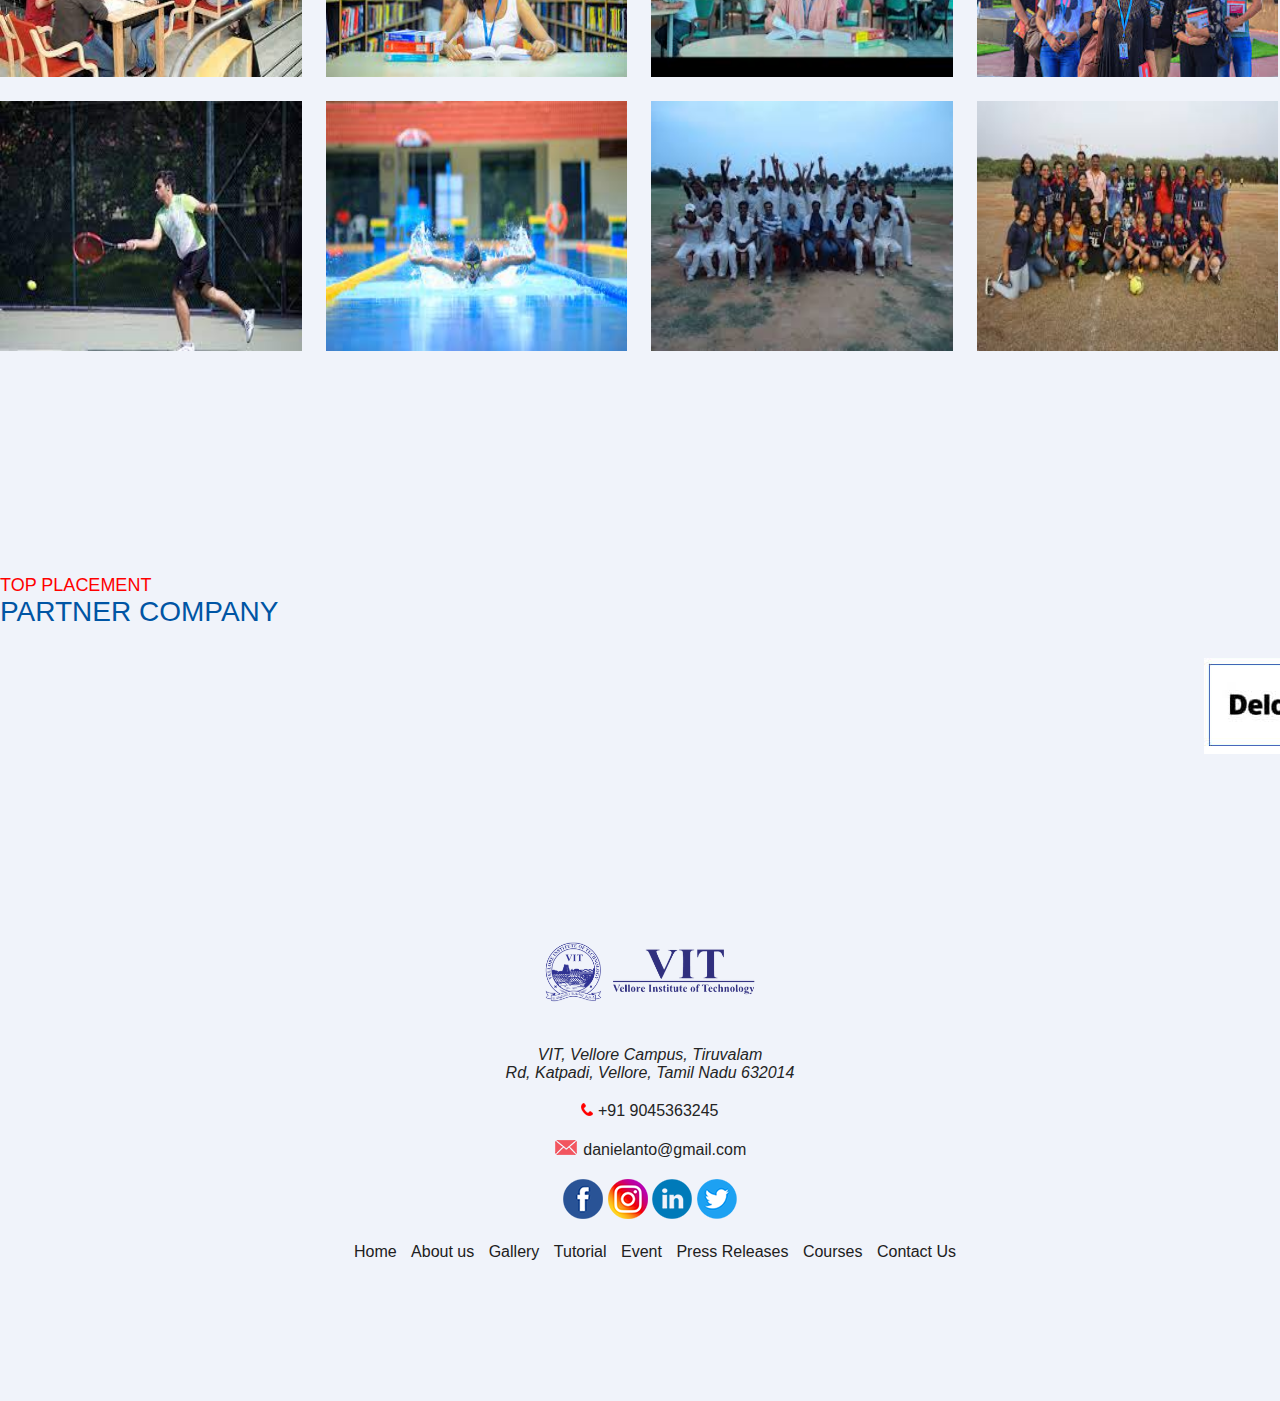
==== commit 9ab38652: "made changes added photos about us" ====
--- a/index.html
+++ b/index.html
@@ -15,7 +15,7 @@
   <div class="container">
     <img src="image/CCC.jpg" width="230" class="logo">
      <nav>
-      <a href="home.html">Home</a>
+      <a href="index.html">Home</a>
       <a href="About.html">About us</a>
       <a href="Sign.html">Sign Up</a>
      </nav>
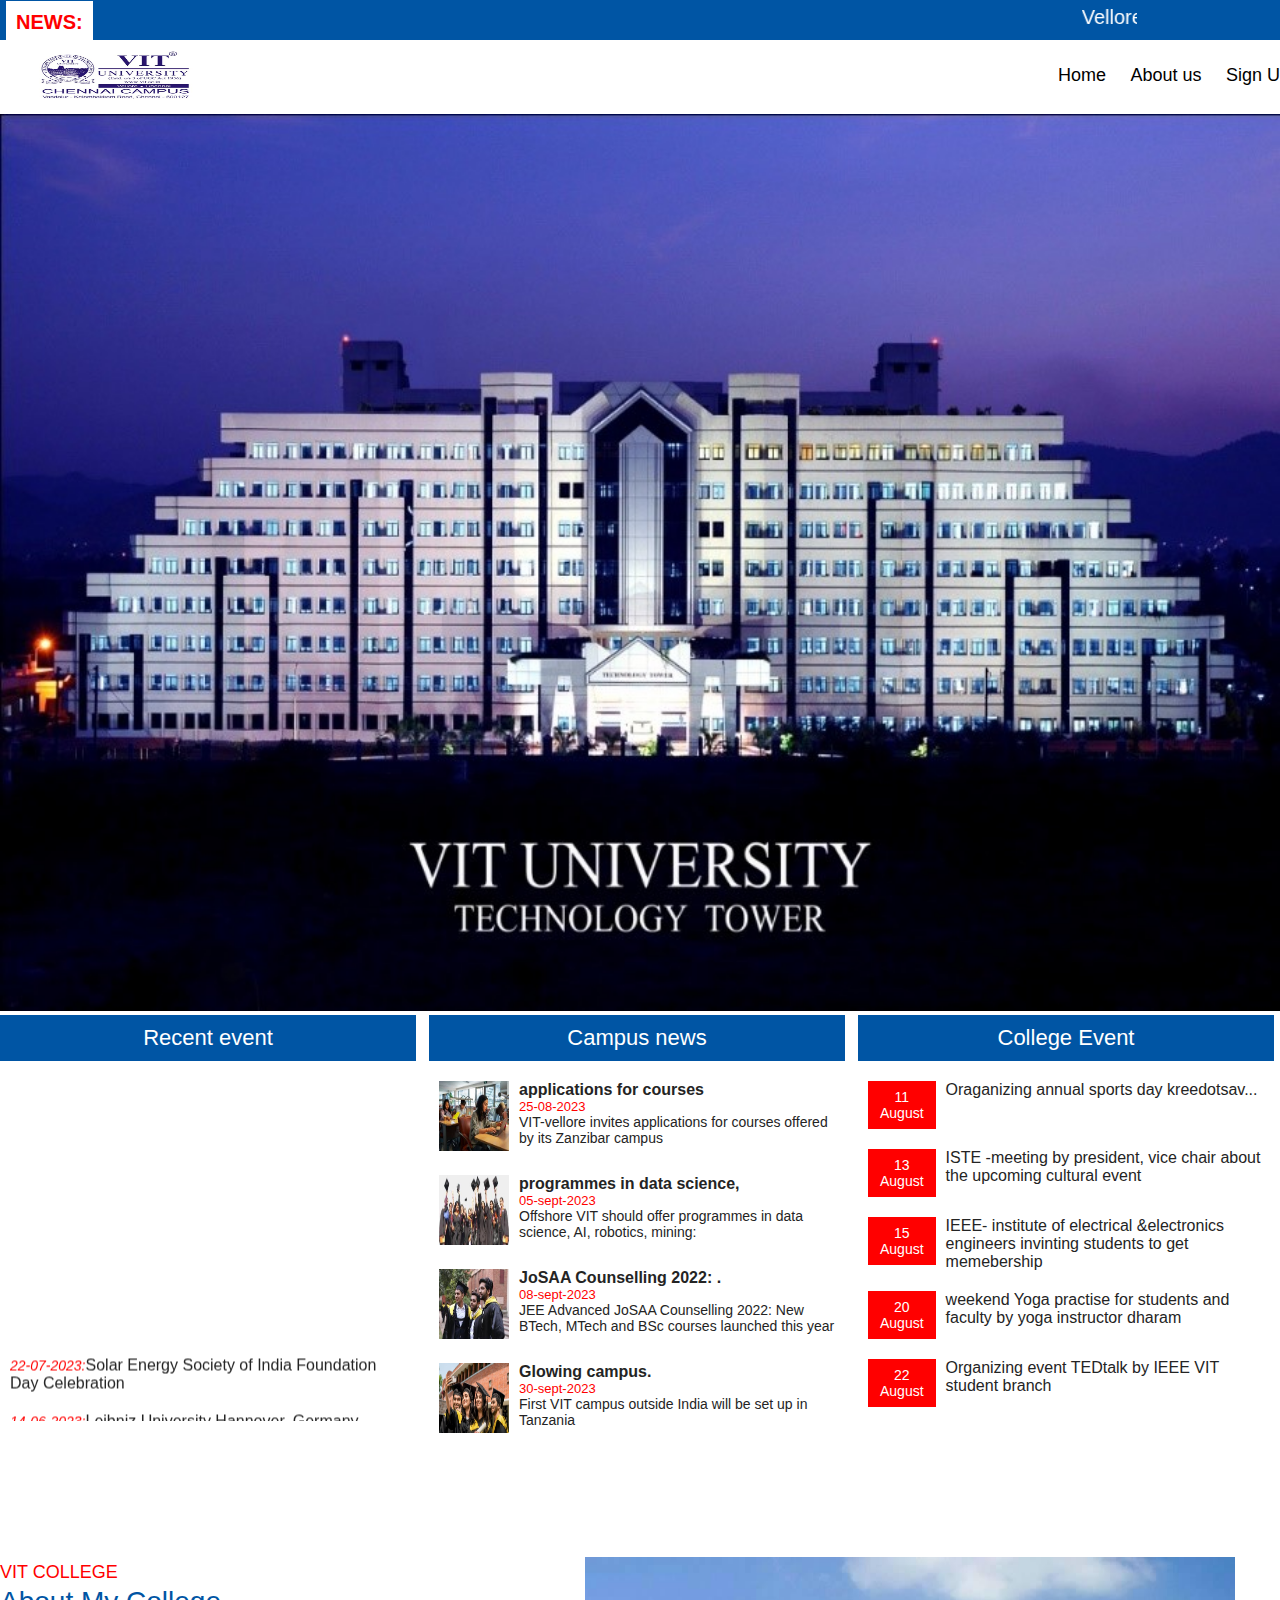
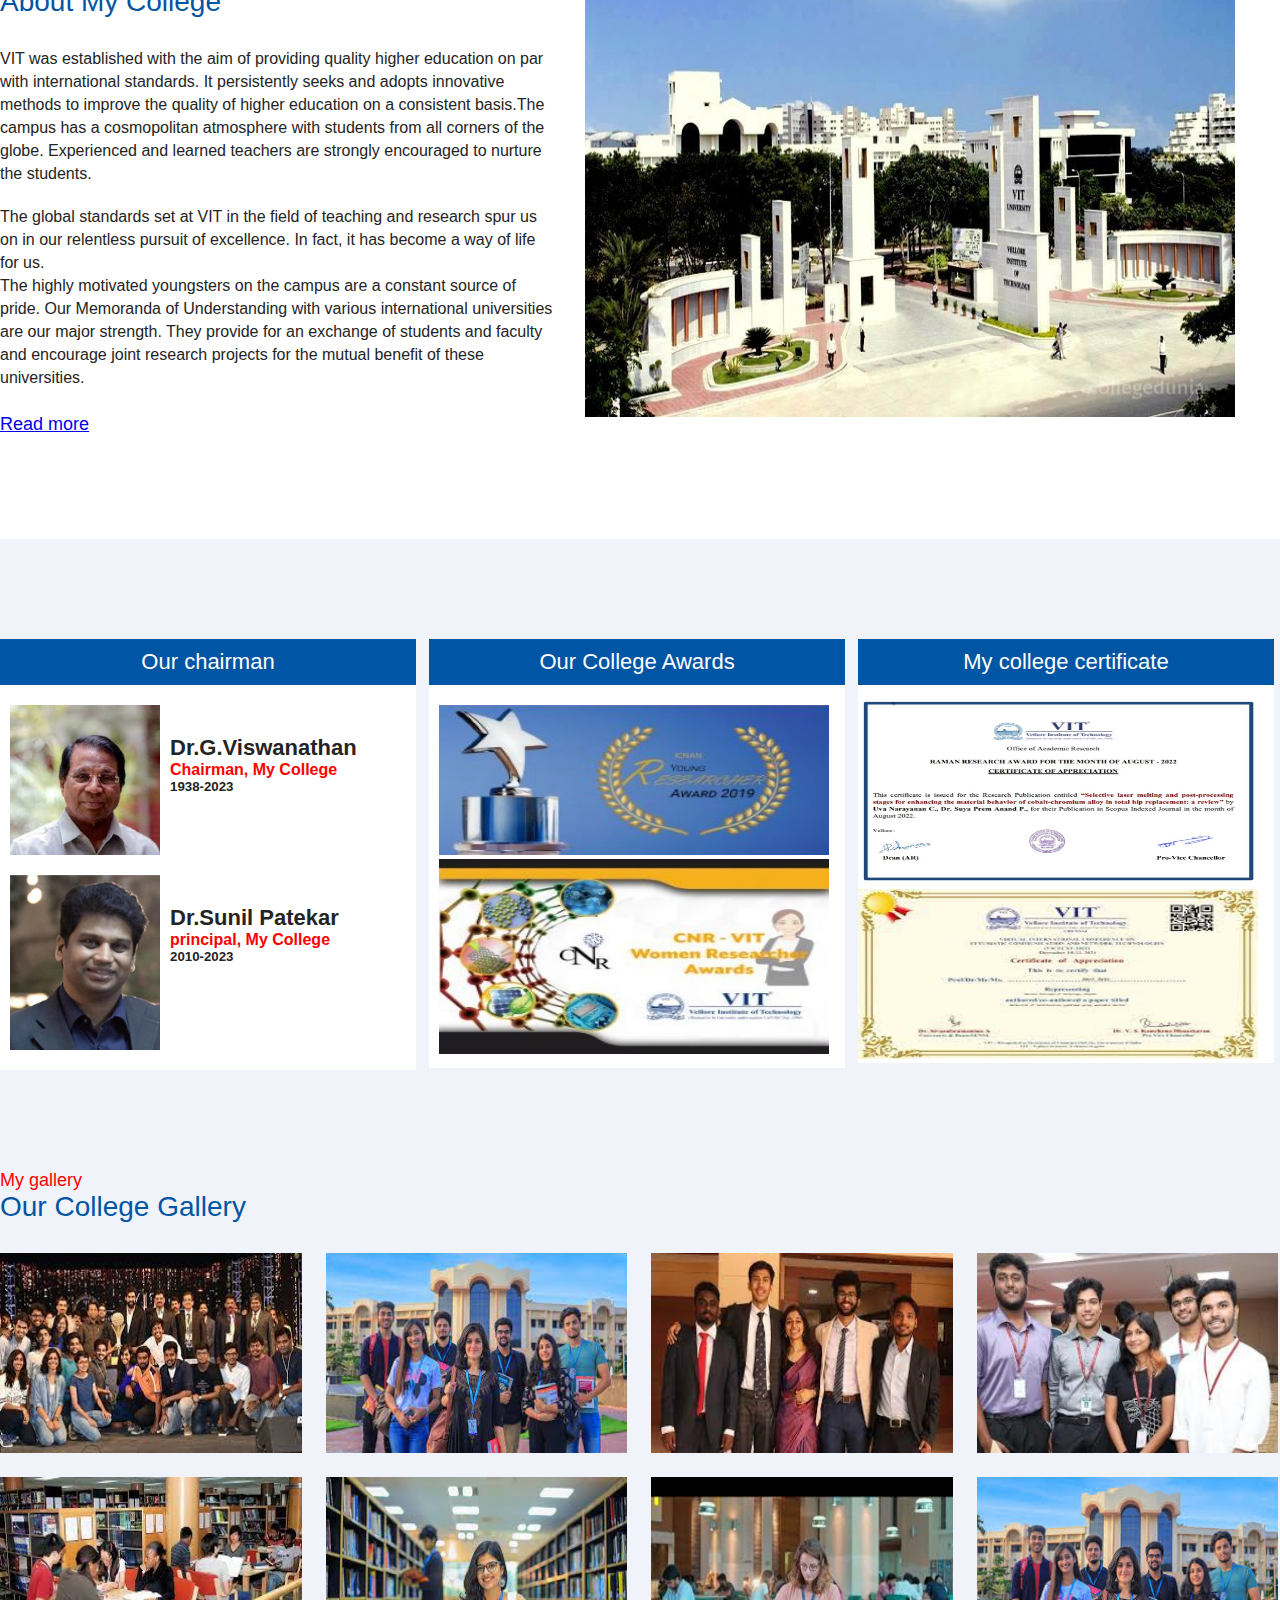
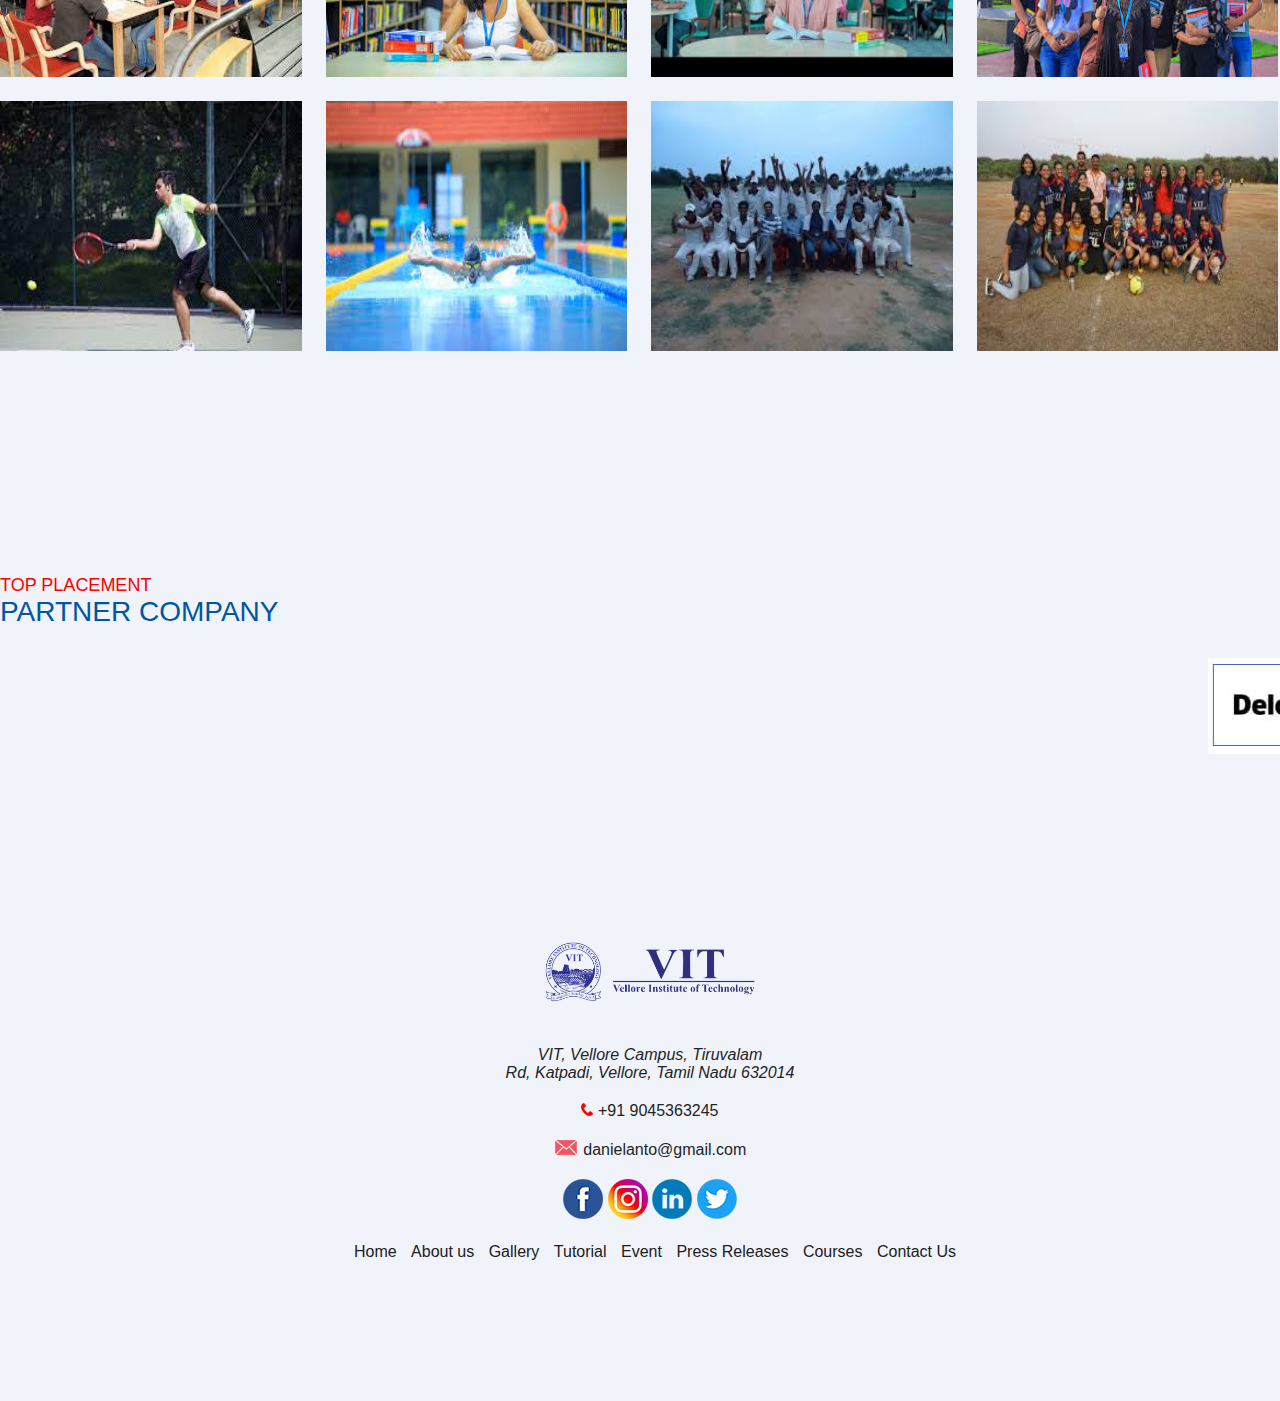
==== commit c6b7dffb: "suiee" ====
--- a/index.html
+++ b/index.html
@@ -16,8 +16,8 @@
     <img src="image/CCC.jpg" width="230" class="logo">
      <nav>
       <a href="index.html">Home</a>
-      <a href="About.html">About us</a>
-      <a href="Sign.html">Sign Up</a>
+      <a href="/templates/About.html">About us</a>
+      <a href="/templates/Sign.html">Sign Up</a>
      </nav>
   </div>
 <div class="slider">
@@ -116,7 +116,7 @@
 
             <p> VIT was established with the aim of providing quality higher education on par with international standards. It persistently seeks and adopts innovative methods to improve the quality of higher education on a consistent basis.The campus has a cosmopolitan atmosphere with students from all corners of the globe. Experienced and learned teachers are strongly encouraged to nurture the students.</p><p> The global standards set at VIT in the field of teaching and research spur us on in our relentless pursuit of excellence. In fact, it has become a way of life for us.<br> The highly motivated youngsters on the campus are a constant source of pride. Our Memoranda of Understanding with various international universities are our major strength. They provide for an exchange of students and faculty and encourage joint research projects for the mutual benefit of these universities.</p>
             
-            <a href="read.html"> Read more </a>
+            <a href="/templates/read.html"> Read more </a>
             </div>
           <img src="image/cam.jpg" height="460"> 
         </div>
